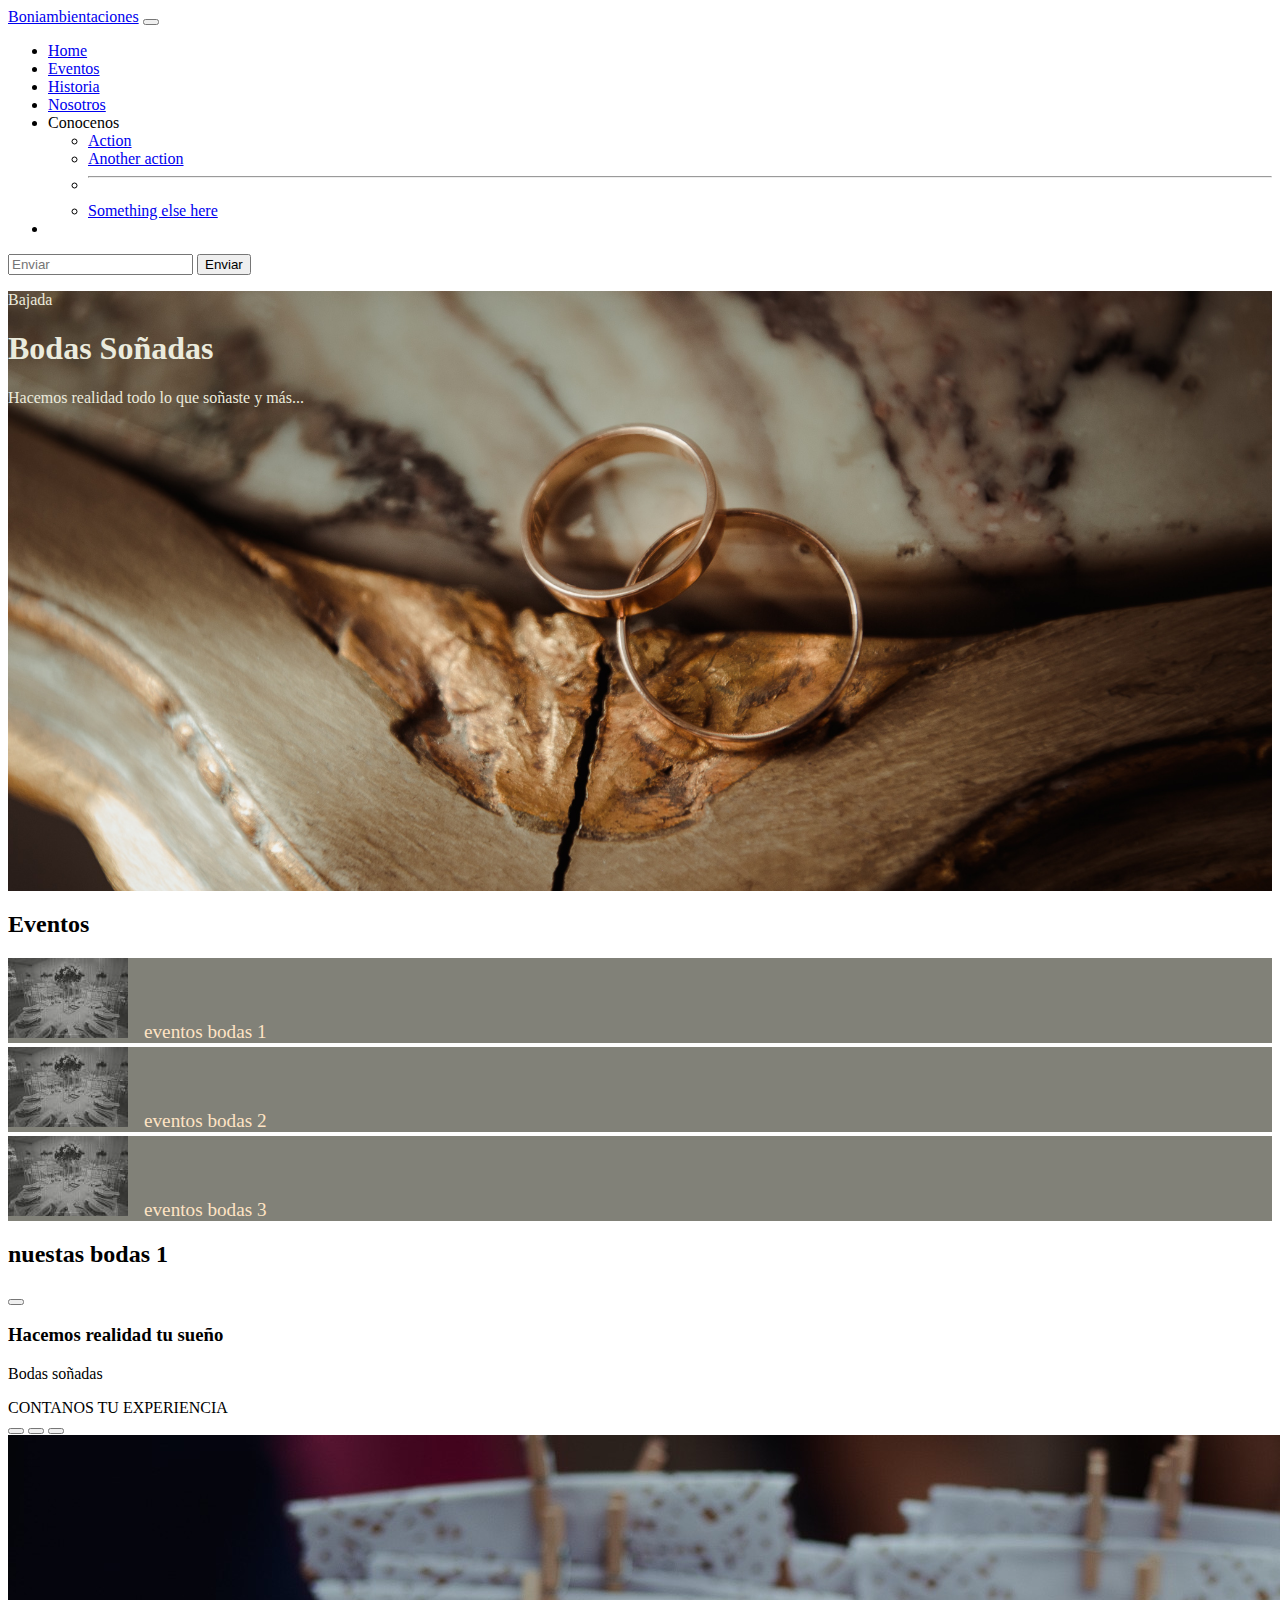
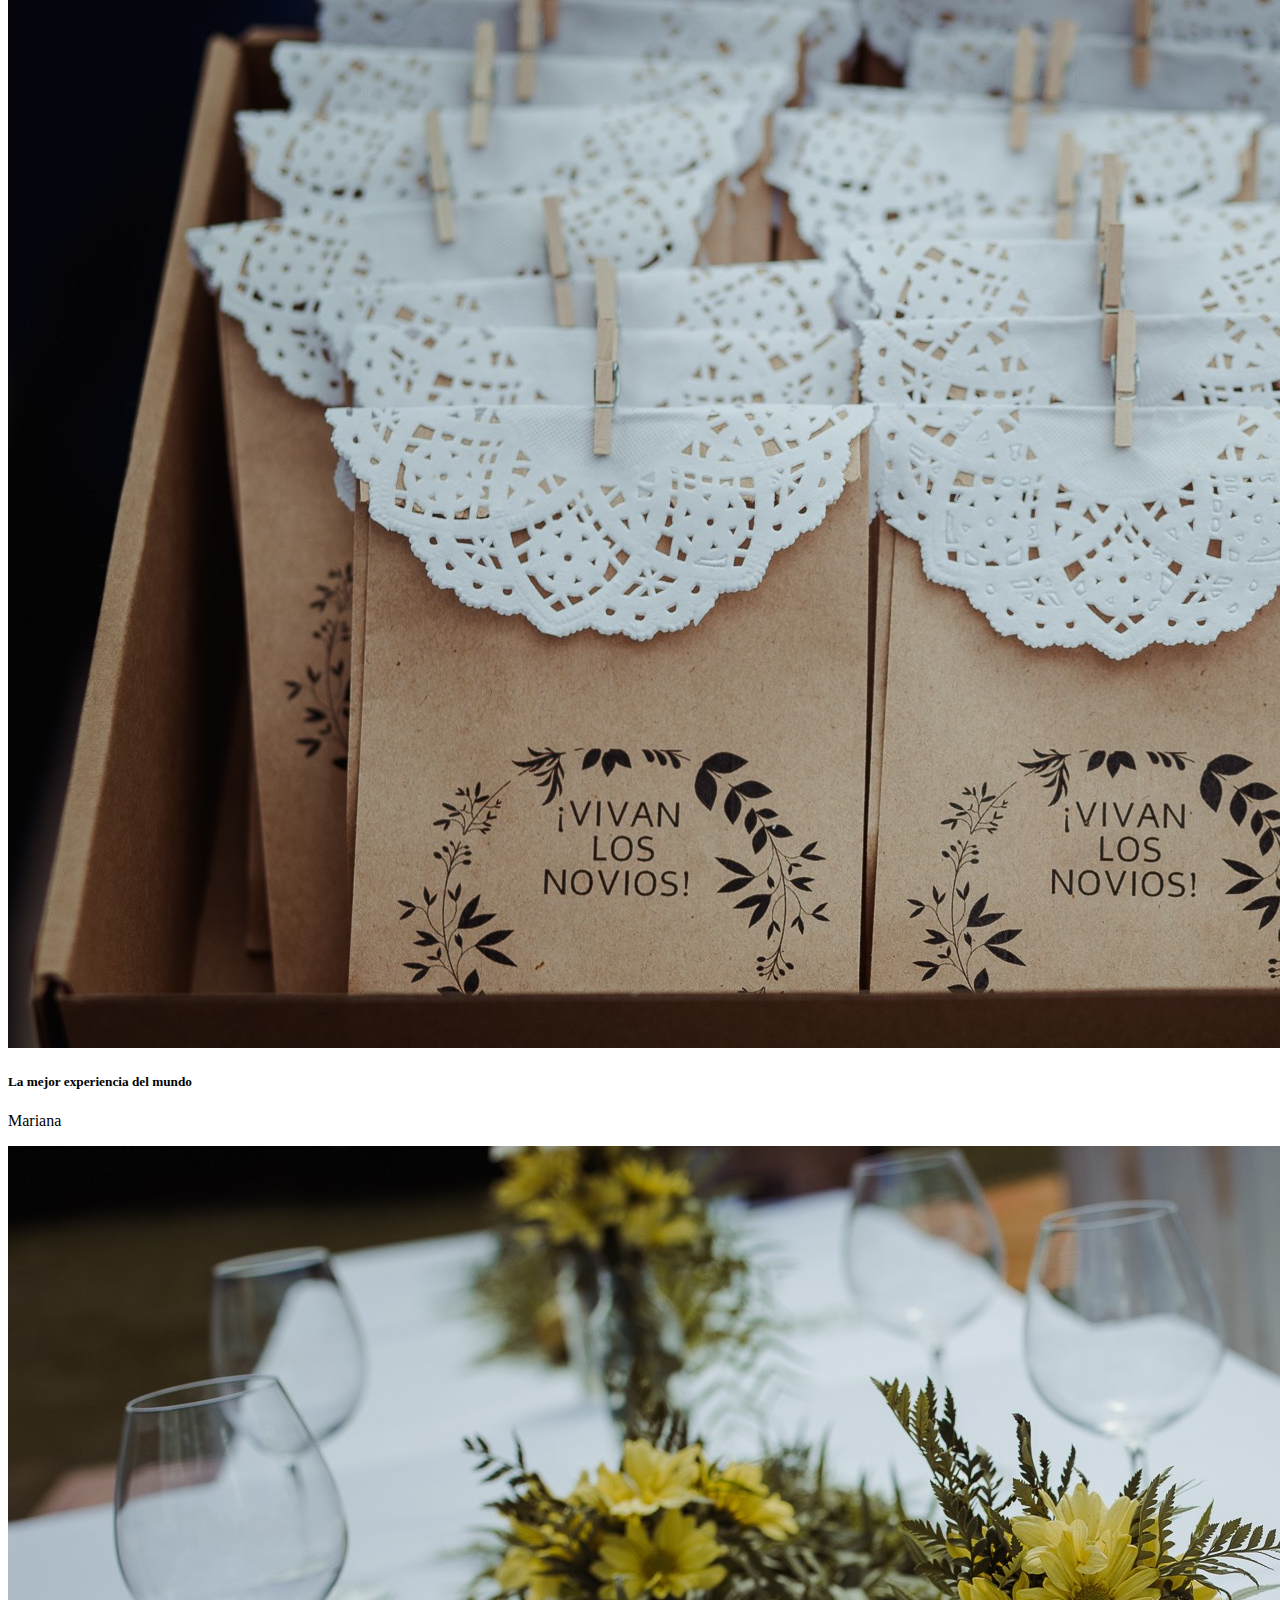
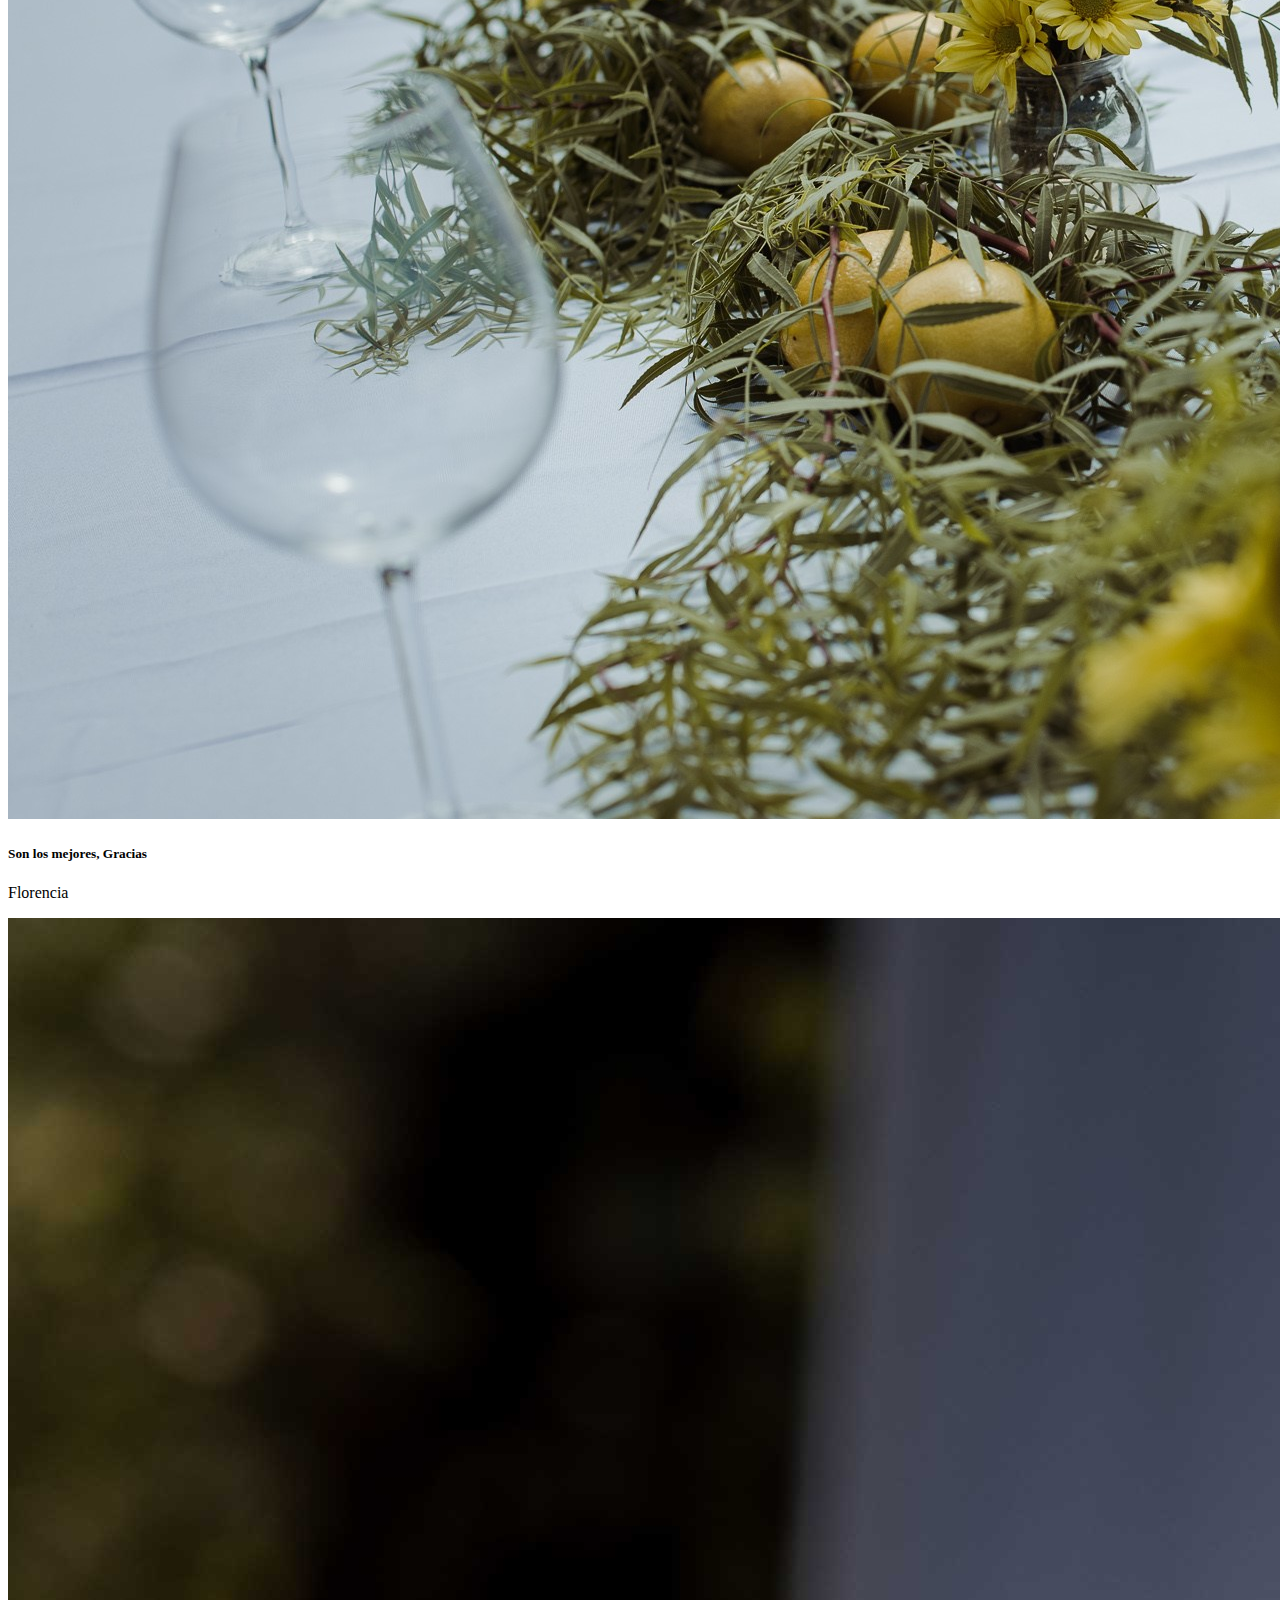
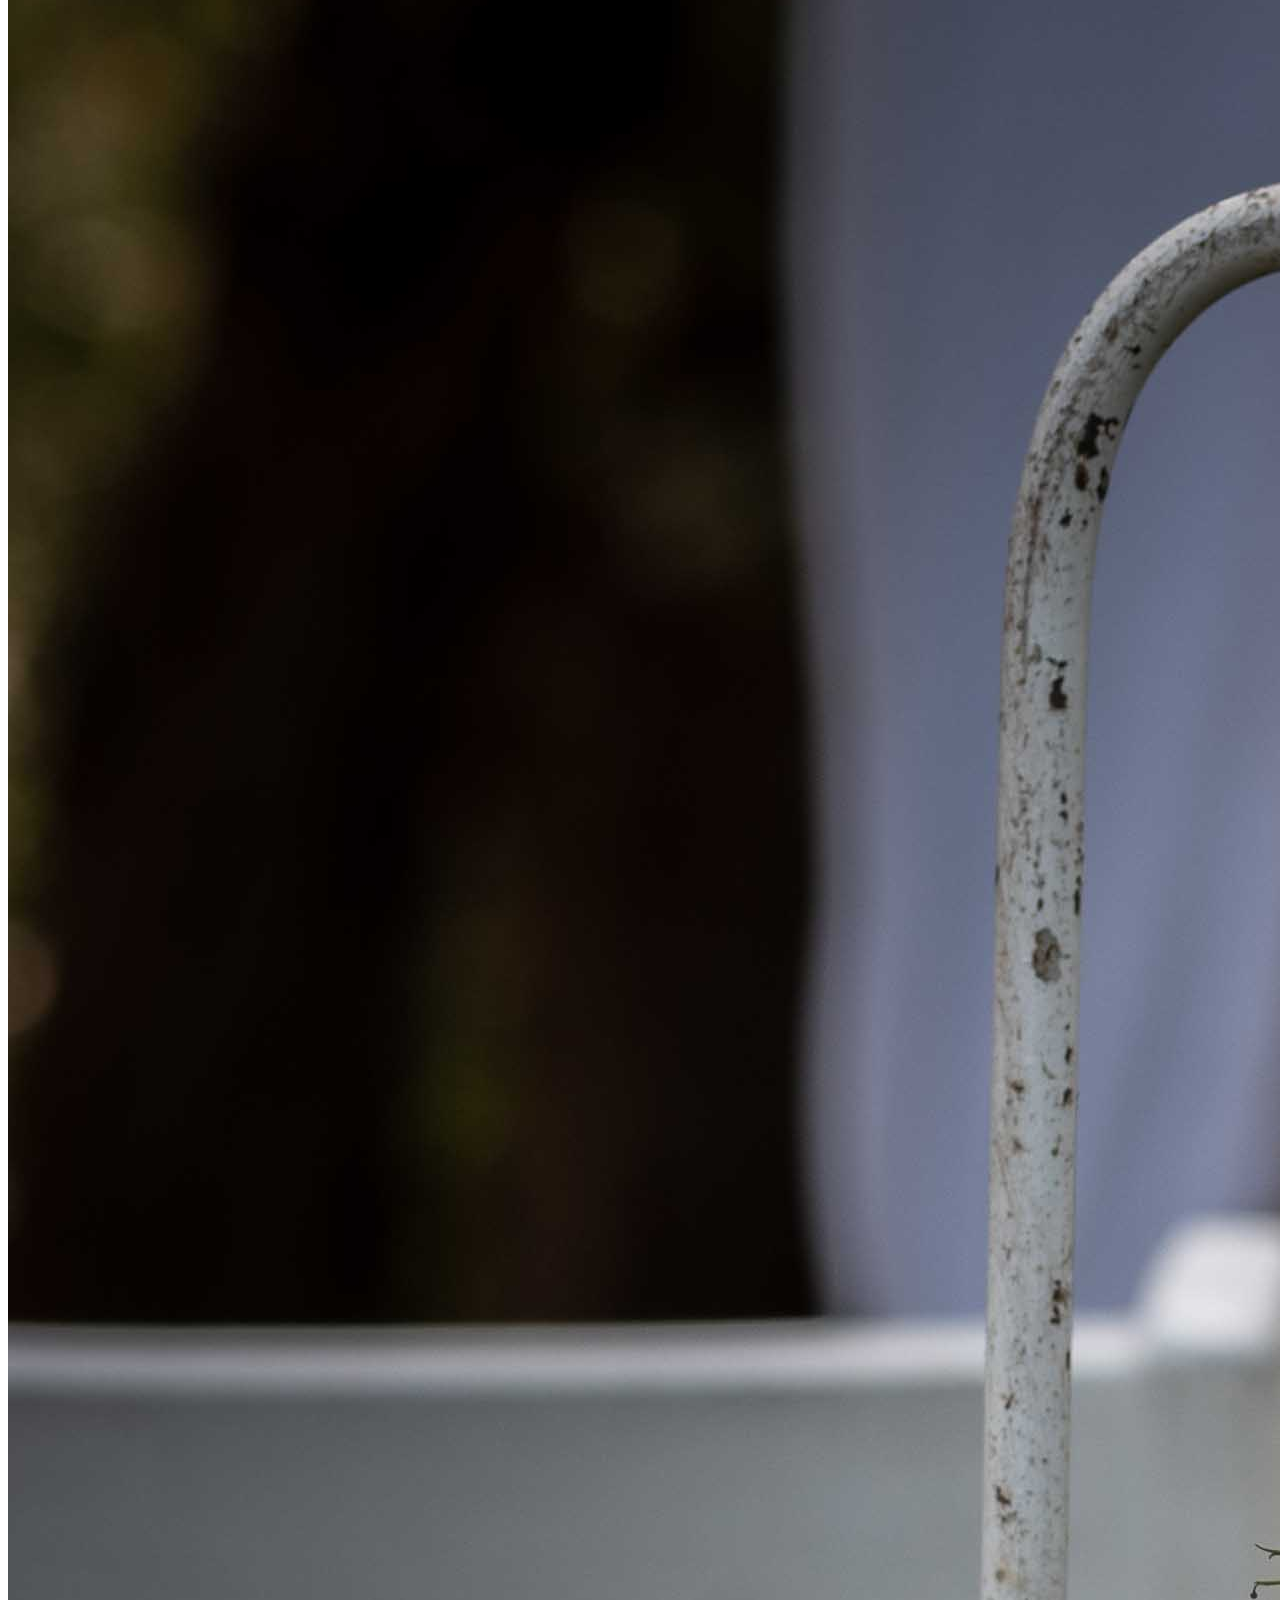
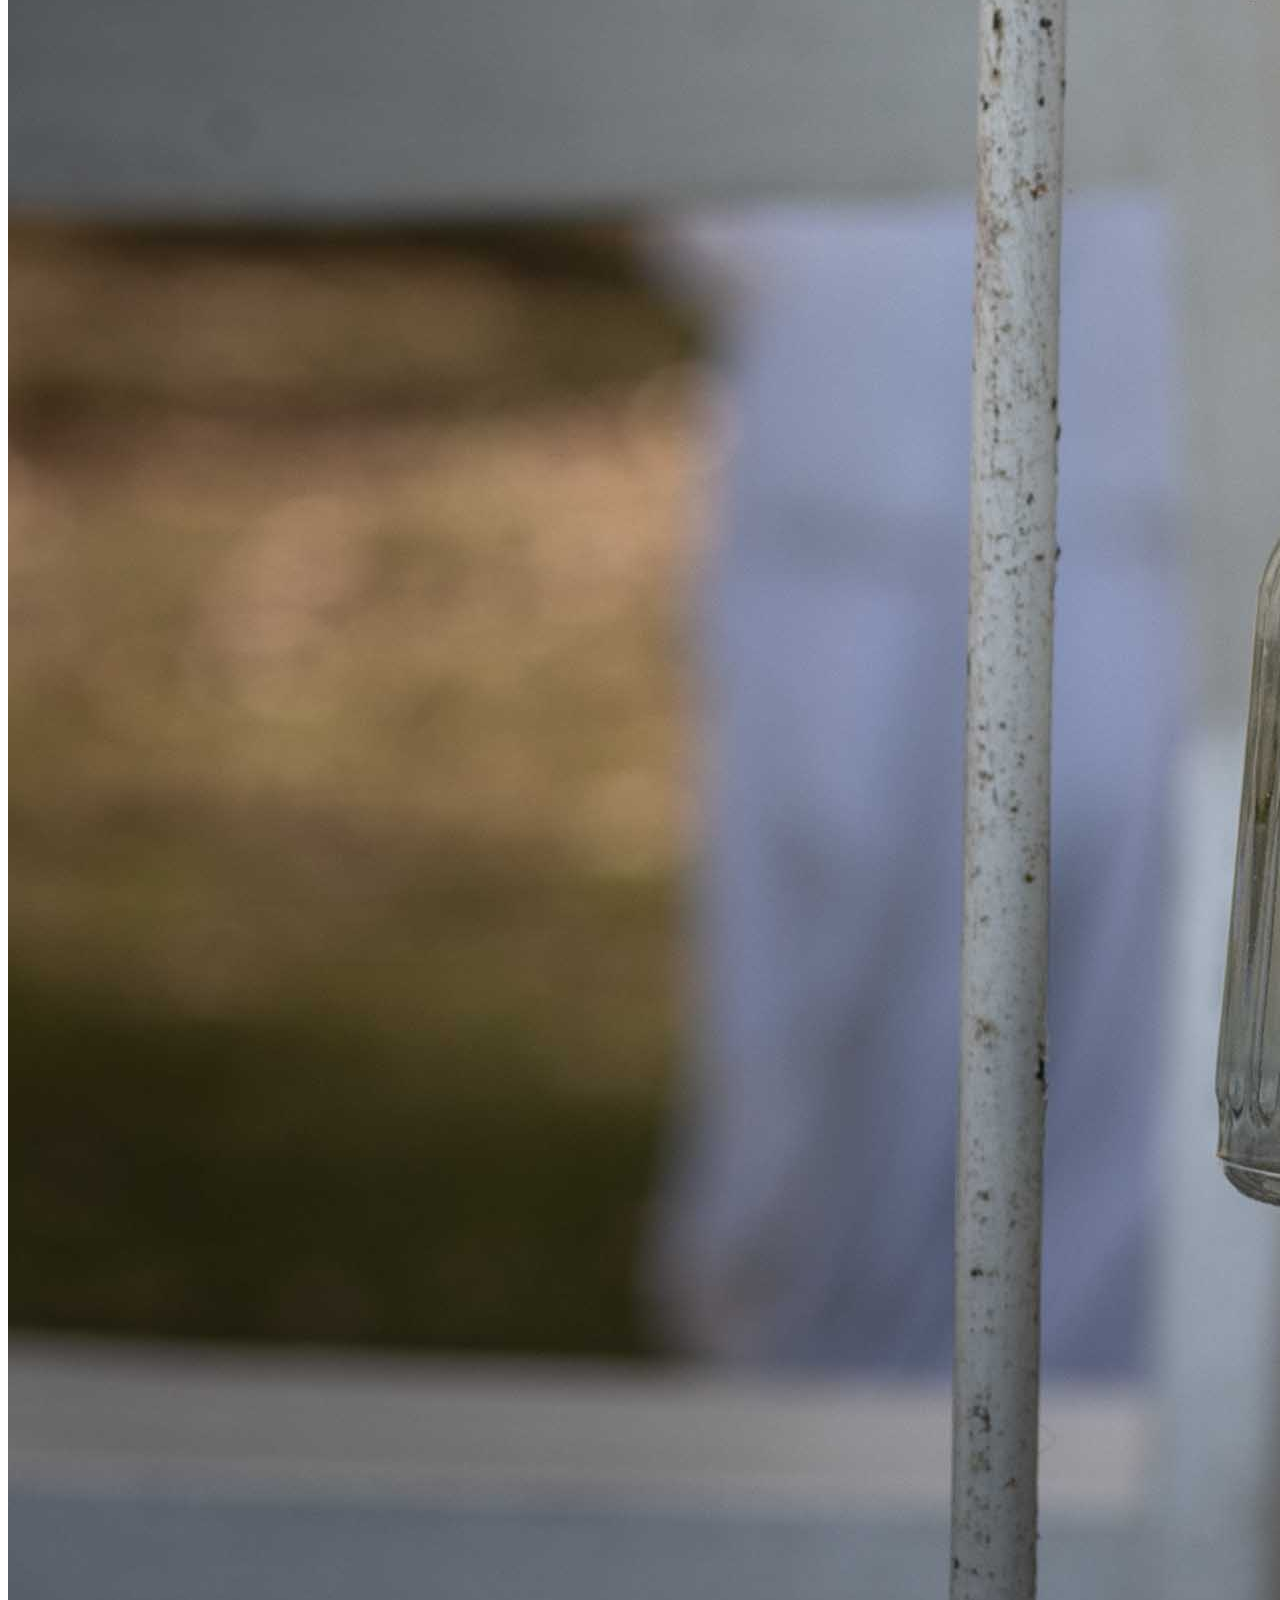
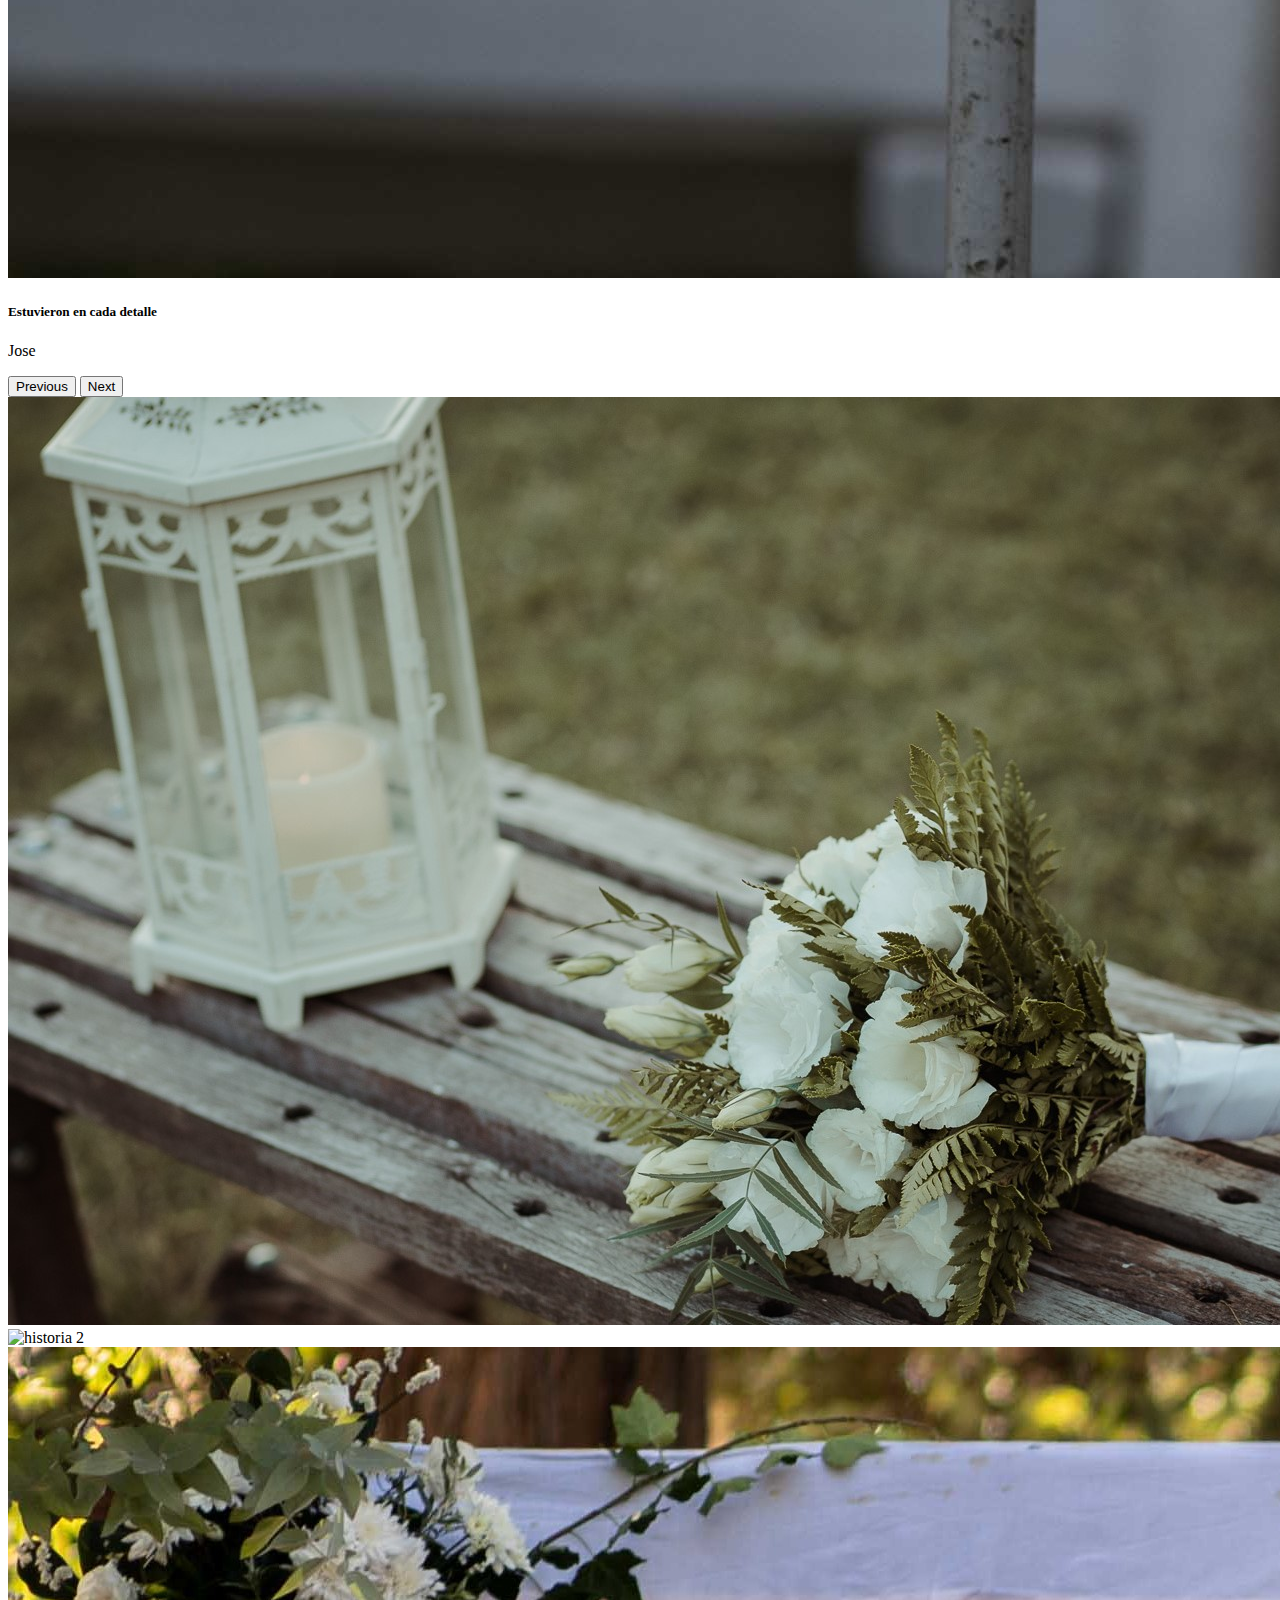
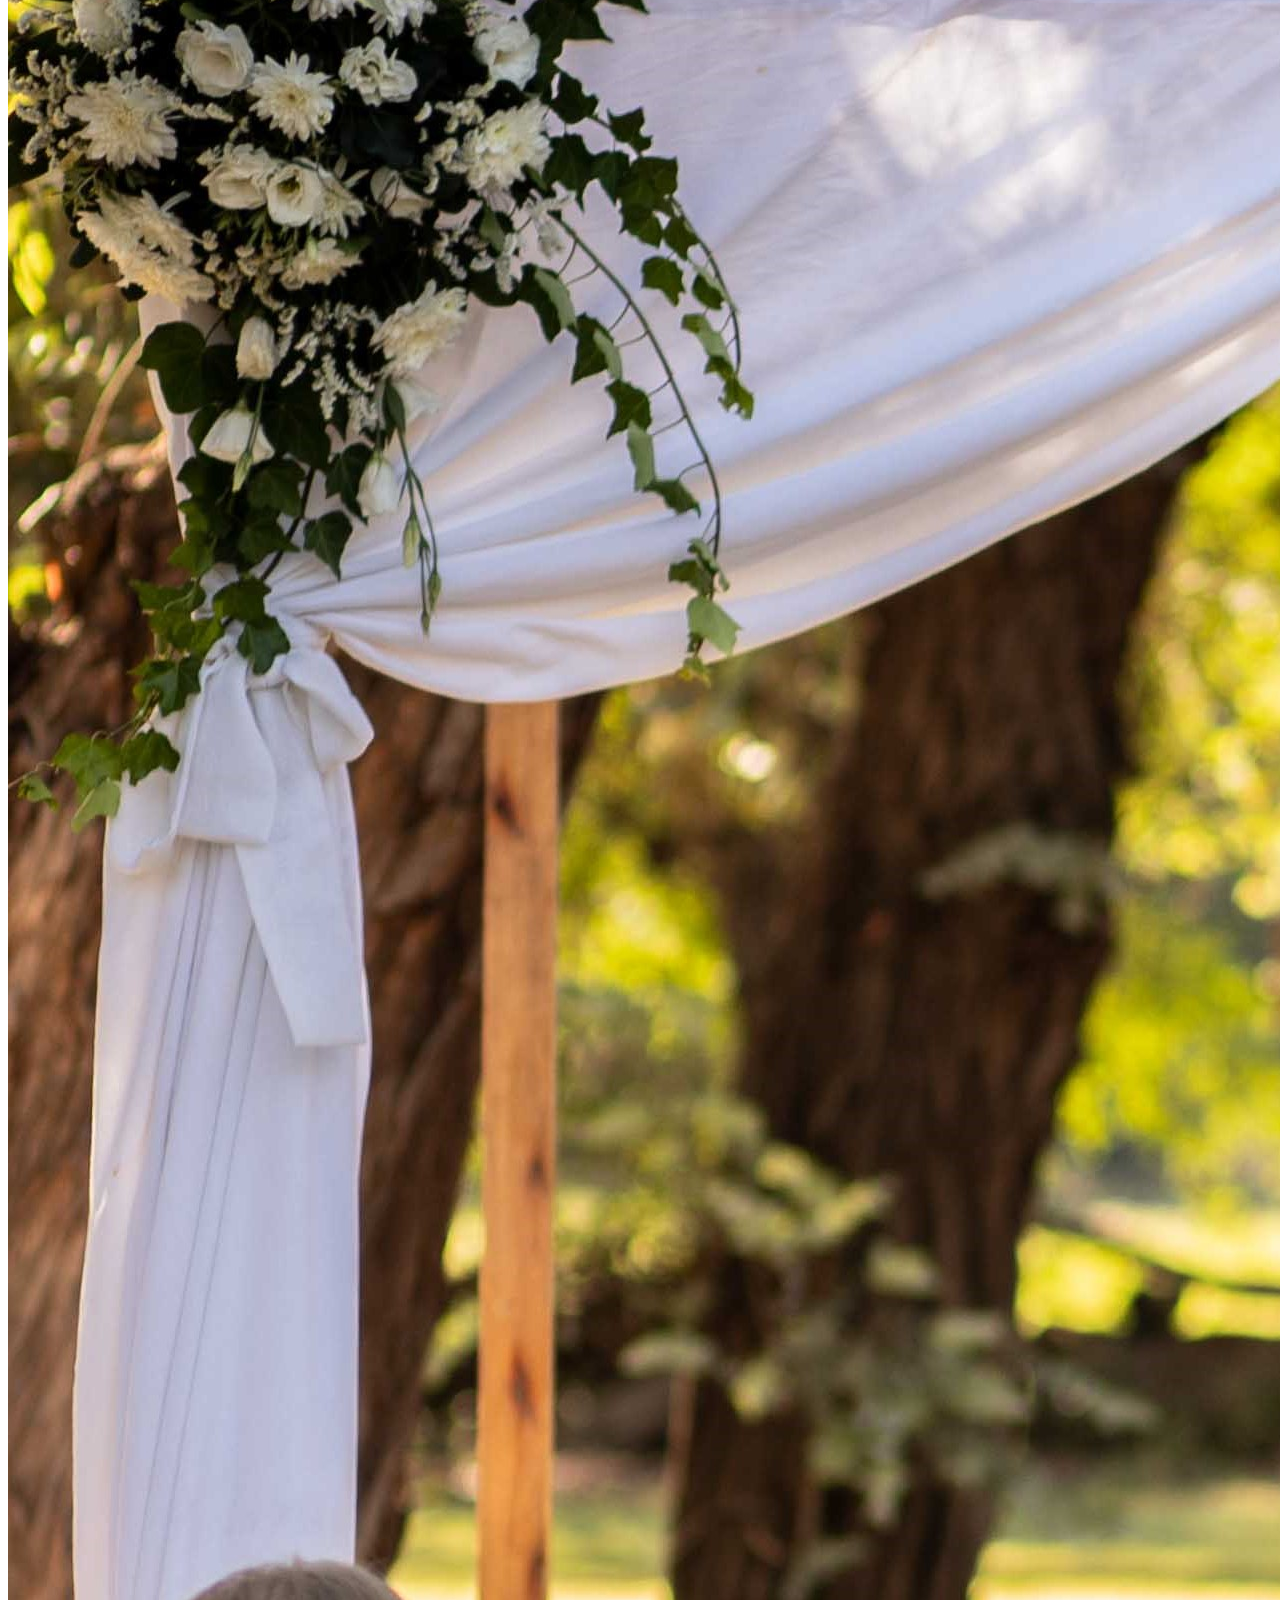
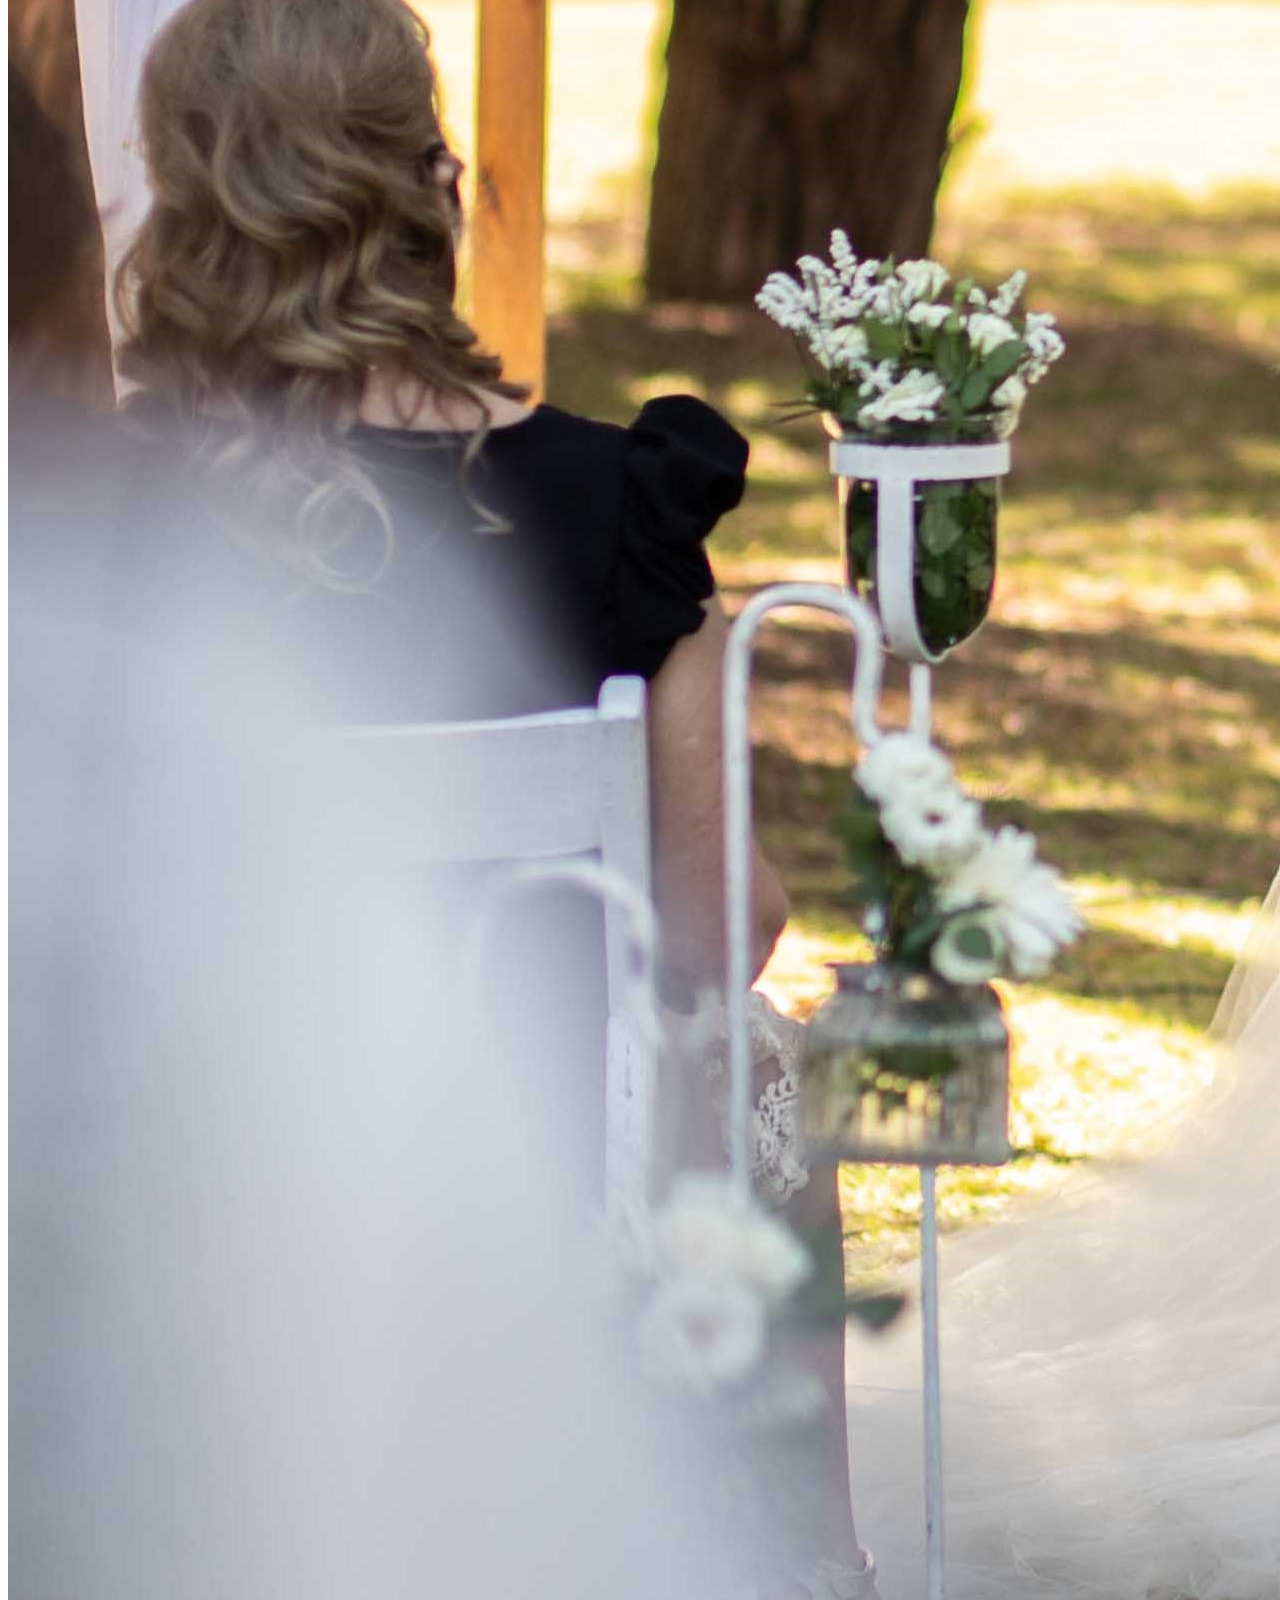
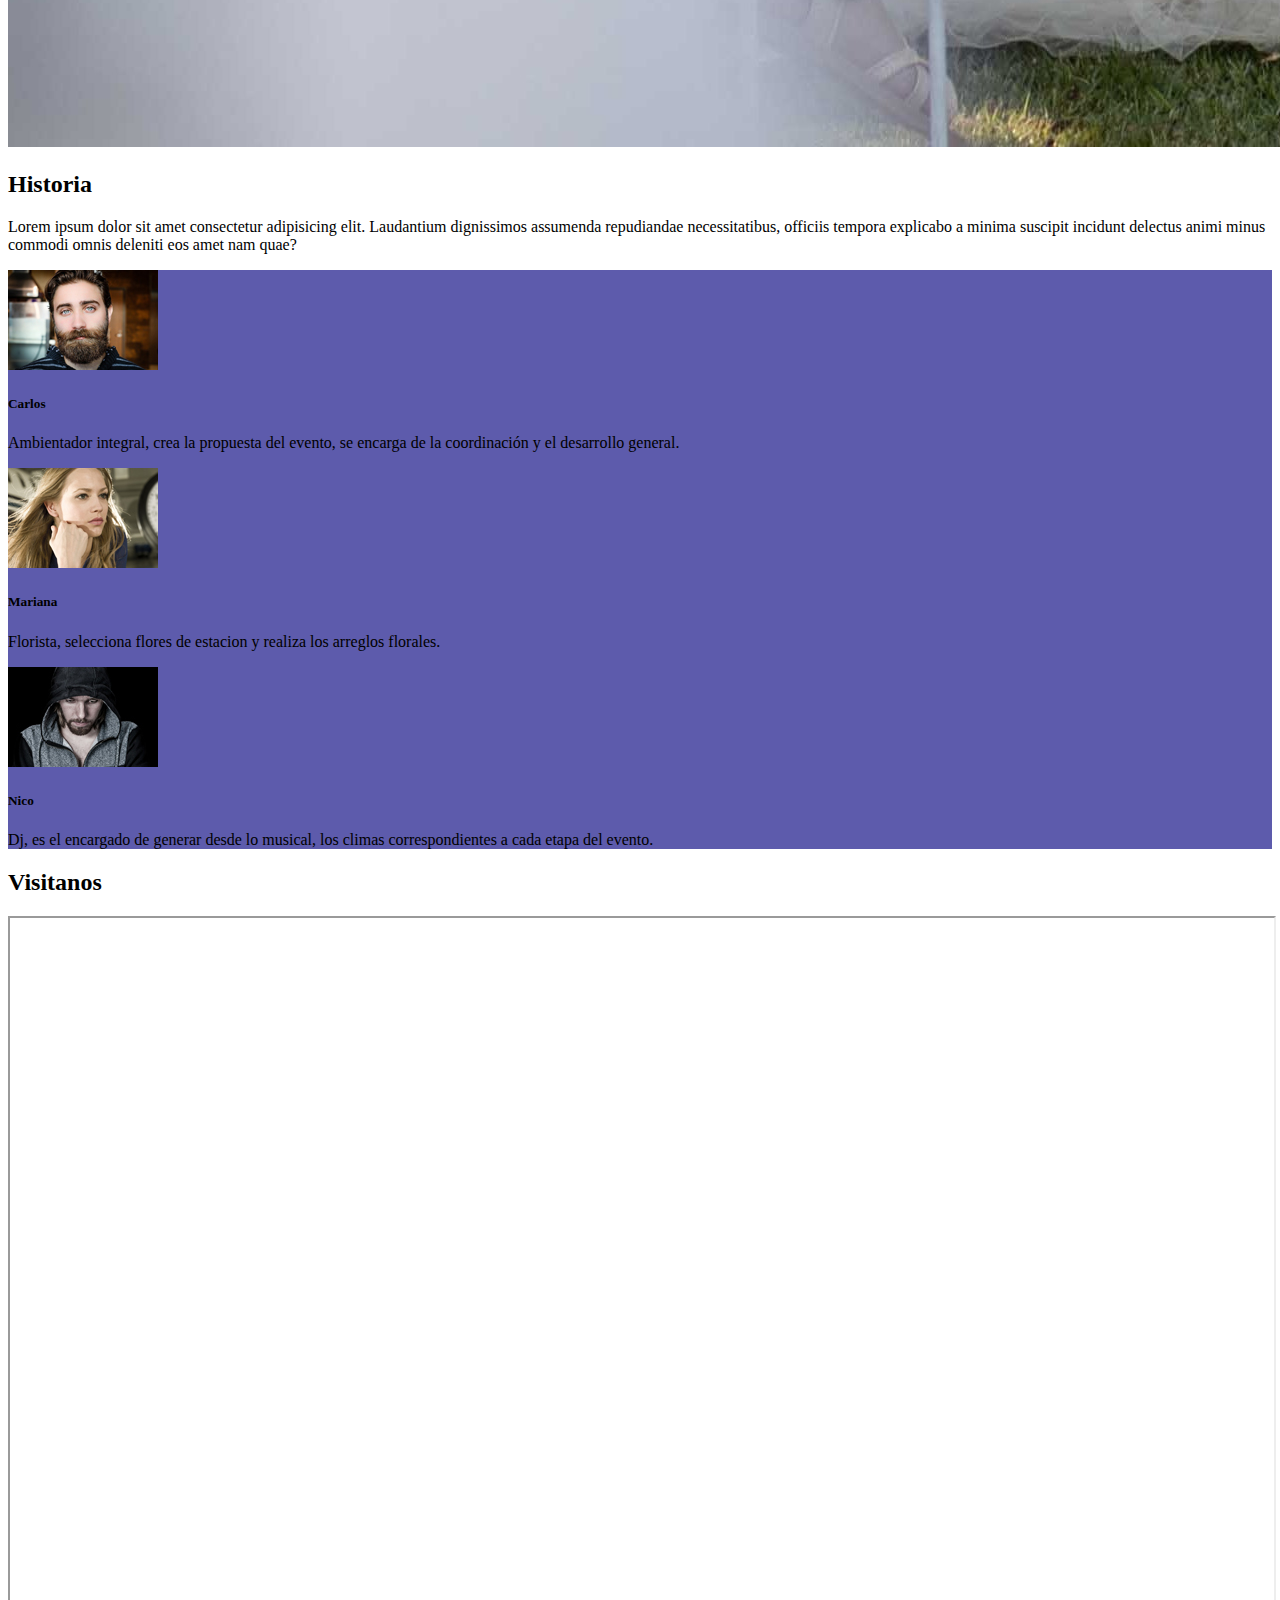
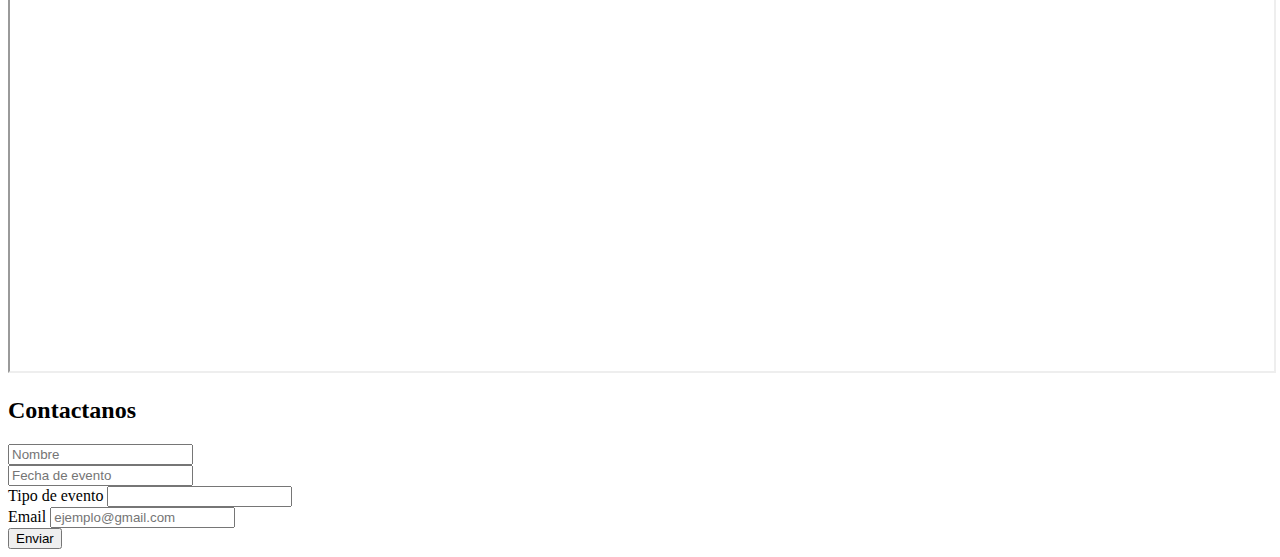
==== modulo 2 uni 3/Materiales para ramado  sitio Beer/index.html @ 6bd82da8 "modulo 2 uni 3" ====
<!DOCTYPE html>
<html lang="en">
<head>
    <meta charset="UTF-8">
    <meta name="viewport" content="width=device-width, initial-scale=1.0">


    <title>Boniambientaciones</title>
    <link rel="preconnet" href="https://fonts.googleapis.com">
    <link rel="preconnet" href="https://fonts.gstatic.com" crossorigin>
    <link href="https://fonts.googleapis.com/css2?family=Alfa+Slab+One&family=open+Sans:wght@400;700&display=swap"
    rel="stylesheet">
    <link href="https://cdn.jsdelivr.net/npm/bootstrap@5.3.0/dist/css/bootstrap.min.css" rel="stylesheet" integrity="sha384-9ndCyUaIbzAi2FUVXJi0CjmCapSmO7SnpJef0486qhLnuZ2cdeRhO02iuK6FUUVM" crossorigin="anonymous">
    <link rel="stylesheet" href="css/boniambientaciones.css">

        

</head>
<body>
    <nav class="navbar bg-dark border-bottom border-bottom-dark" data-bs-theme="dark">
        <div class="container-fluid"></div>
        <nav class="navbar bg-primary" data-bs-theme="dark">
            <a class="navbar-brand" href="#">Boniambientaciones</a>
            <button class="navbar-toggler" type="button" 
                data-bs-toggle="collapse"
                data-bs-target="#navbarSupportedContent" 
                   aria-controls="navbarSupportedContent" 
                   aria-expanded="false"aria-label="Toggle navigation">
                <span class="navbar-toggler-icon"></span>
            </button>
            <div class="collapse navbar-collapse" 
            id="navbarSupportedContent">
                <ul class="navbar-nav me-auto mb-2 1mb-lg-0">
                    <li class="nav-item">
                        <a class="nav-link active" aria-current="page" href="#Home">Home</a>
                    </li>
                    <li class="nav-item">
                        <a class="nav-link" href="#Eventos">Eventos</a>
                    </li>
                    <li class="nav-item">
                        <a class="nav-link" href="# Historia">Historia</a>
                    </li>
                    </li>
                    <li class="nav-item">
                        <a class="nav-link" href="#Nosotros">Nosotros</a>
                    </li>
                    <li class="naw-link" href="#Conocenos">Conocenos</a>
                    </li>
                <ul class="dropdown-menu">
                        <li><a class="dropdown-item" href="#">Action</a></li>
                        <li><a class="dropdown-item" href="#">Another action</a></li>
                        <li>
                            <hr class="dropdown-divider">
                        </li>
                        <li><a class="dropdown-item" href="#">Something else here</a></li>
                    </ul>
                </li>
                <li class="nav-item">        
                    <a class="nav-link disabled"></a>
                    </li>
                </ul>
            </div>
        </div>
    </nav>
                <form class="d-flex" role="search">
                    <input class="form-control me-2" type="search" placeholder= "Enviar"aria-label="Search">
                    <button class="btn btn-outline-success" type="submit">Enviar</button>
                </form>
            </div>
        </div>
    </nav>
    <div class="container-fluid">  
        <div id="home" class="row aling-items-center hero">
            <div class="col-lg-3 offset-lg-2">
                <p>Bajada</p>
                <h1>Bodas Soñadas</h1>
                <p>Hacemos realidad todo lo que soñaste y más...</p>
                </div>
    
            </div>
    </div>
    <div class="row my-3">
        <div id="Eventos" class="col-md-5 offset-md-2 py-3">
                <h2>Eventos</h2>
                <ul class="lista-eventos">
                    <li><a href="#" data-bs-toggle="modal" 
                    data-bs-target="#exampleModal"><img src="img/GyL_182.jpg">eventos bodas 1</a></li>
                    <li><a href="#"><img src="img/GyL_182.jpg">eventos bodas 2</a></li>
                    <li><a href="#"><img src="img/GyL_182.jpg">eventos bodas 3</a></li>
                </ul>
        </div><!-- cierra eventos -->
         <!-- inicio modal -->
                <div class="modal fade" id="exampleModal" tabindex="-1" aria-labelledby="exampleModalLabel"
                    aria-hidden="true">
                    <div class="modal-dialog">
                        <div class="modal-content">
                            <div class="modal-header">
                                <h2 class="modal-title" id="exampleModalLabel">nuestas bodas 1</h2>
                                <button type="button" class="btn-close" data-bs-dismiss="modal" aria-label="Close"></button>
                            </div>
                            <div class="modal-body">
                                <h3>Hacemos realidad tu sueño</h3>
                                <p>Bodas soñadas</p>
                            </div>
                        </div>
                    </div>
            </div>
            <!-- fin modal -->
            <div>
             CONTANOS TU EXPERIENCIA
            </div>
            <div id="carouselExampleDark" class="carousel carousel-dark slide">
                <div class="carousel-indicators">
                  <button type="button" data-bs-target="#carouselExampleDark" data-bs-slide-to="0" class="active" aria-current="true" aria-label="Slide 1"></button>
                  <button type="button" data-bs-target="#carouselExampleDark" data-bs-slide-to="1" aria-label="Slide 2"></button>
                  <button type="button" data-bs-target="#carouselExampleDark" data-bs-slide-to="2" aria-label="Slide 3"></button>
                </div>
                <div class="carousel-inner">
                  <div class="carousel-item active" data-bs-interval="10000">
                    <img src="img/GyL_003.jpg" class="d-block w-100" alt="20">
                    <div class="carousel-caption d-none d-md-block">
                      <h5>La mejor experiencia del mundo</h5>
                      <p>Mariana</p>
                    </div>
                  </div>
                  <div class="carousel-item" data-bs-interval="2000">
                    <img src="img/GyL_134.jpg" class="d-block w-100" alt="20">
                    <div class="carousel-caption d-none d-md-block">
                      <h5>Son los mejores, Gracias</h5>
                      <p>Florencia</p>
                    </div>
                  </div>
                  <div class="carousel-item">
                    <img src="img/Deco 1_.jpg" class="d-block w-100" alt="20">
                    <div class="carousel-caption d-none d-md-block">
                      <h5>Estuvieron en cada detalle</h5>
                      <p>Jose</p>
                    </div>
                  </div>
                </div>
                <button class="carousel-control-prev" type="button" data-bs-target="#carouselExampleDark" data-bs-slide="prev">
                  <span class="carousel-control-prev-icon" aria-hidden="true"></span>
                  <span class="visually-hidden">Previous</span>
                </button>
                <button class="carousel-control-next" type="button" data-bs-target="#carouselExampleDark" data-bs-slide="next">
                  <span class="carousel-control-next-icon" aria-hidden="true"></span>
                  <span class="visually-hidden">Next</span>
                </button>
              </div>
            </div>
        </div><!-- cierra lo de contanos tu experiencia-->
    </div><!-- cierra fila de eventos y contanos tu experiencia --> 
    <!-- inicio historia --> 
    <div id="Historia" class="row aling-items-center py-4">
        <div class="col-lg-2 col-md-3 offset-lg-2 d-none d-sm-block">
            <img src="img/GyL_348.jpg" alt="historia 1" class="img-fluid">
        </div>
        <div class="col-lg-2 col-md-3 d-none d-sm-block">
            <img src="img/GyL_363.jpg" alt="historia 2" class="img-fluid">
        </div>
        <div class="col-12 d-sm-none">
            <img src="img/Deco 63_.jpg" alt="historia 3" class="img-fluid">
        </div>
        <div class="col-lg-4 col-md-6 mt-4 mt-sm-0">
            <h2>Historia</h2>
            <p>Lorem ipsum dolor sit amet consectetur adipisicing elit. Laudantium dignissimos assumenda repudiandae necessitatibus, officiis tempora explicabo a minima suscipit incidunt delectus animi minus commodi omnis deleniti eos amet nam quae?</p>
        </div>

    </div>
    <!-- cierra div con id historia --> 
    <!-- inicia nosotros-->
    <div class="row row-cols-1 row-cols-md-3 g-3 staff">
        <div class="col">
          <div class="card">
            <img src="img/nosotros03.jpg" class="card-img-top" alt="...">
            <div class="card-body">
              <h5 class="card-title">Carlos</h5>
              <p class="card-text">Ambientador integral, crea la propuesta del evento, se encarga de la coordinación y el desarrollo general.</p>
            </div>
          </div>
        </div>
        <div class="col">
          <div class="card">
            <img src="img/nosotros01.jpg" class="card-img-top" alt="...">
            <div class="card-body">
              <h5 class="card-title">Mariana</h5>
              <p class="card-text">Florista, selecciona flores de estacion y realiza los arreglos florales.</p>
            </div>
          </div>
        </div>
        <div class="col">
            <div class="card">
              <img src="img/nosotros04.jpg" class="card-img-top" alt="...">
              <div class="card-body">
                <h5 class="card-title">Nico</h5>
                <p class="card-text">Dj, es el encargado de generar desde lo musical, los climas correspondientes a cada etapa del evento.</p>
              </div>
            </div>
        </div>
    </div>
    <!-- cierra div nosotros--> 
    <!-- inicio mapa + formulario--> 
    <div id="conocenos" class="row py-4">
        <div class="col-md-4"offset-md-2>
            <h2>Visitanos</h2>
            <div class="mapa">
                <iframe src="https://www.google.com/maps/embed?pb=!1m18!1m12!1m3!1d3301.2486791689435!2d-58.96091722485156!3d-34.16555913448959!2m3!1f0!2f0!3f0!3m2!1i1024!2i768!4f13.1!3m3!1m2!1s0x95bb7236d3357317%3A0x2ed4190d15dec298!2sGral.%20Belgrano%20469%2C%20Campana%2C%20Provincia%20de%20Buenos%20Aires!5e0!3m2!1ses!2sar!4v1688012686402!5m2!1ses!2sar"></iframe>
            </div>
        </div><!-- cierra div con id visitanos-->
    
        <div class="col-md-4 mt-4"mt-sm-0>
            <h2>Contactanos</h2>
            <form  class="rown g-3">
            <div class="row g-3">
              <input type="text" class="form-control" placeholder="Nombre" aria-label="Nombre">
            </div>
            <div class="row g-3">
              <input type="text" class="form-control" placeholder="Fecha de evento" aria-label="Fecha de evento">
            </div>
            <div class="col-md-6">
              <label for="inputEmail4" class="form-label">Tipo de evento</label>
              <input type="email" class="form-control" id="inputEmail4">
            </div>
            <div class="col-12">
              <label for="inputAddress" class="form-label">Email</label>
              <input type="text" class="form-control" id="inputAddress" placeholder="ejemplo@gmail.com">
            </div>        
            <div class="col-12">
              <button type="submit" class="btn btn-primary">Enviar</button>
            </div>
            </form>
        </div><!-- cierra div con id contactanos-> 
    <!-- cierra mapa + formulario-> 
                
                
            
      














    
     
     
     
    
    






















     






    
    
    


    <footer>
        <p class="text-center">Diseñado por: Gabriela Nuñez</p>
   </footer>
       <script src="https://cdn.jsdelivr.net/npm/bootstrap@5.3.0/dist/js/bootstrap.bundle.min.js" integrity="sha384-geWF76RCwLtnZ8qwWowPQNguL3RmwHVBC9FhGdlKrxdiJJigb/j/68SIy3Te4Bkz" crossorigin="anonymous"></script>
</body>  

</html>
---- modulo 2 uni 3/Materiales para ramado  sitio Beer/css/boniambientaciones.css ----
/*
font-family:'Alfa Slab One', cursive;
font-family:'Open Sans', sans-serif;
*/

footer{
    background-color: blue;
}
h1
h2{
    font-family:'Alfa Slab One', cursive;
}
.hero{
    background: url(../img/GyL_163.jpg)
    no-repeat;
    background-size: cover;
    height: 0.5vh;
    min-height: 600px;
    color: rgb(235, 235, 221);
}
.lista-eventos{
    margin: 0;
    padding: 0;
    list-style: none;
}
.lista-eventos li{
    margin: 4px 0;
}
.lista-eventos li a{
    background-color: rgb(129, 129, 120);
    font-family: 'Alfa Sla One', cursive;
    text-decoration: none;
    font-size: 1.2rem;
    color: bisque;
    transition: all .2s ease-in-out;
    display: block;
}
.lista-eventos li a :hover{
    color: bisque;
    background-color: rgb(155, 155, 142);
}
.lista-eventos li a img{
    width: 120px;
    height: 80px;
    filter: grayscale();
    transition: all .2s ease-in-out;
    margin-right: 1rem;
    opacity: 0.7;
}
.lista-eventos li a :hover img{
    filter: none;
    margin-right: 1.4rem;
    opacity: 1;
}
.contanos{
    background-color: rgb(211, 202, 202);
    padding-bottom: 4rem !important;
}
.contanos{
    text-align: center;
    padding: 50px 20px;

}
.staff{
    background: rgb(93, 91, 172);
}
.mapa iframe{
    width: 100%;
    aspect-ratio: 1.2;
}
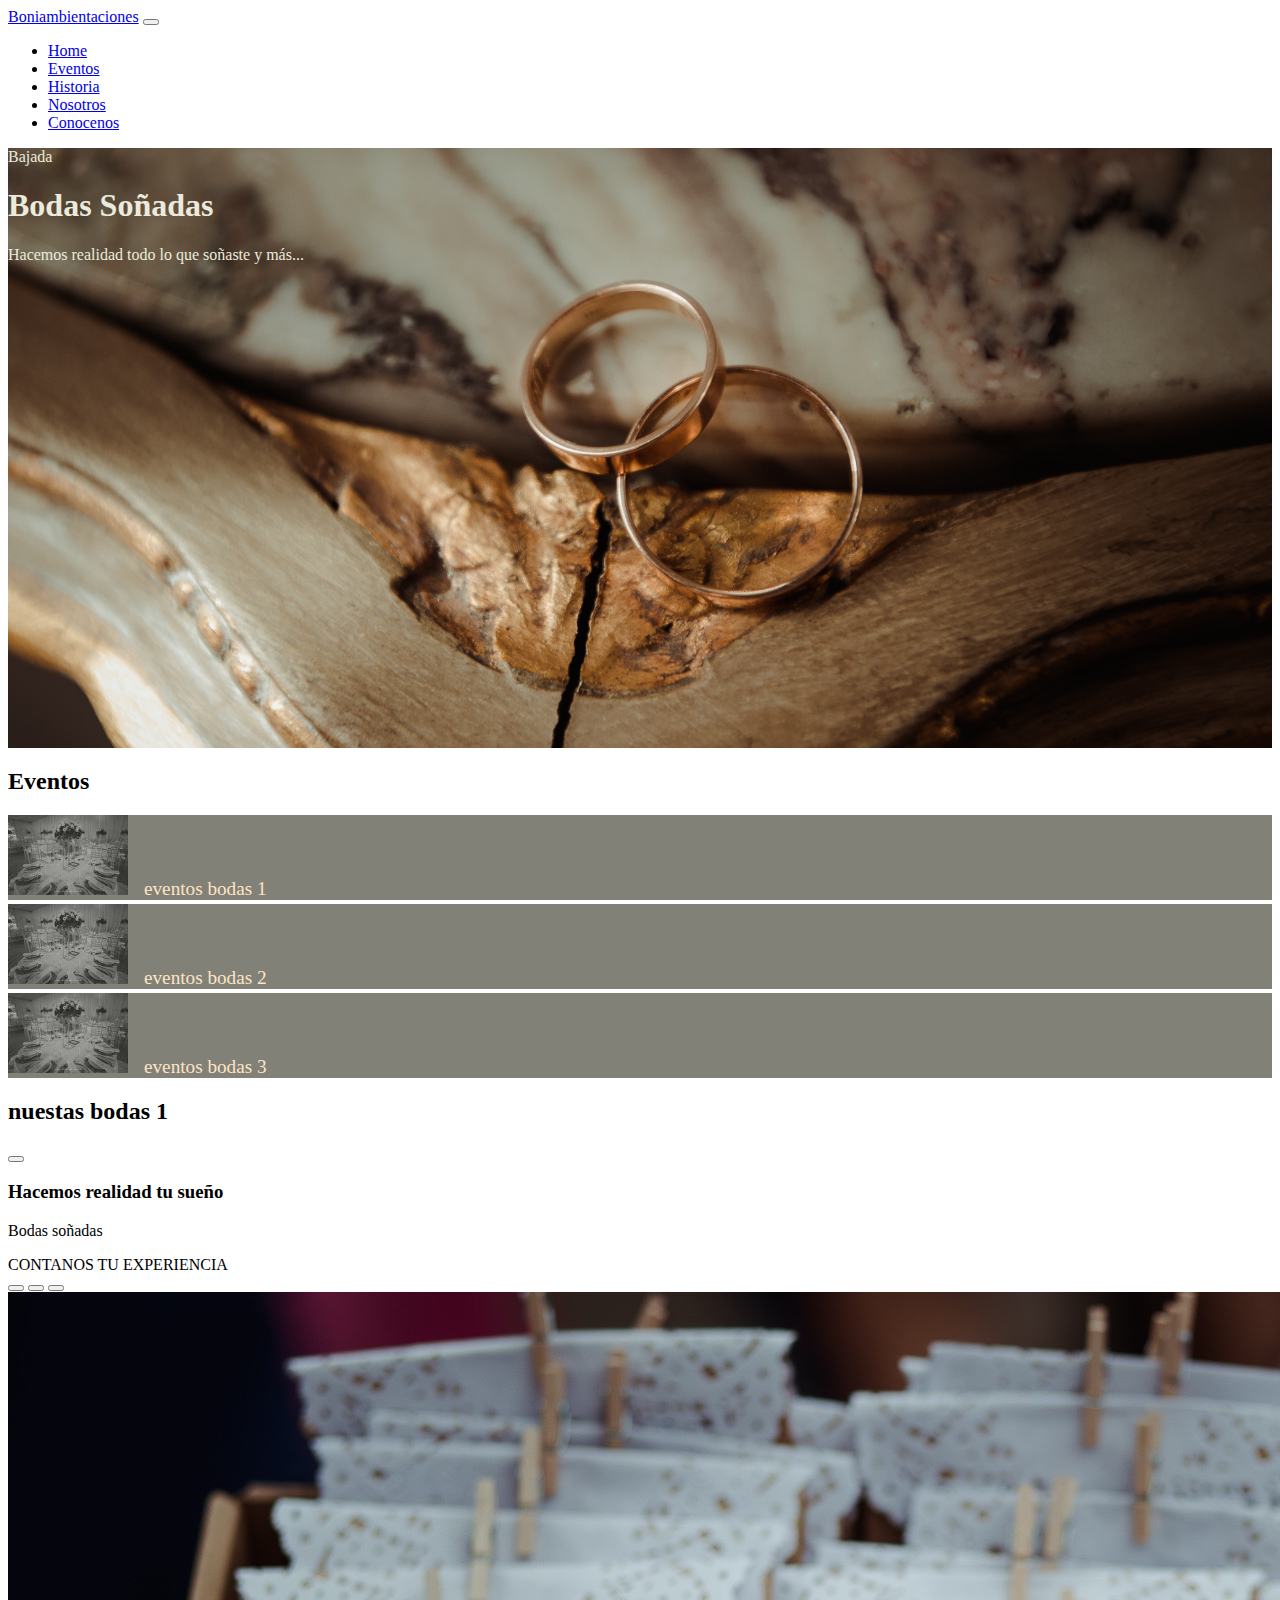
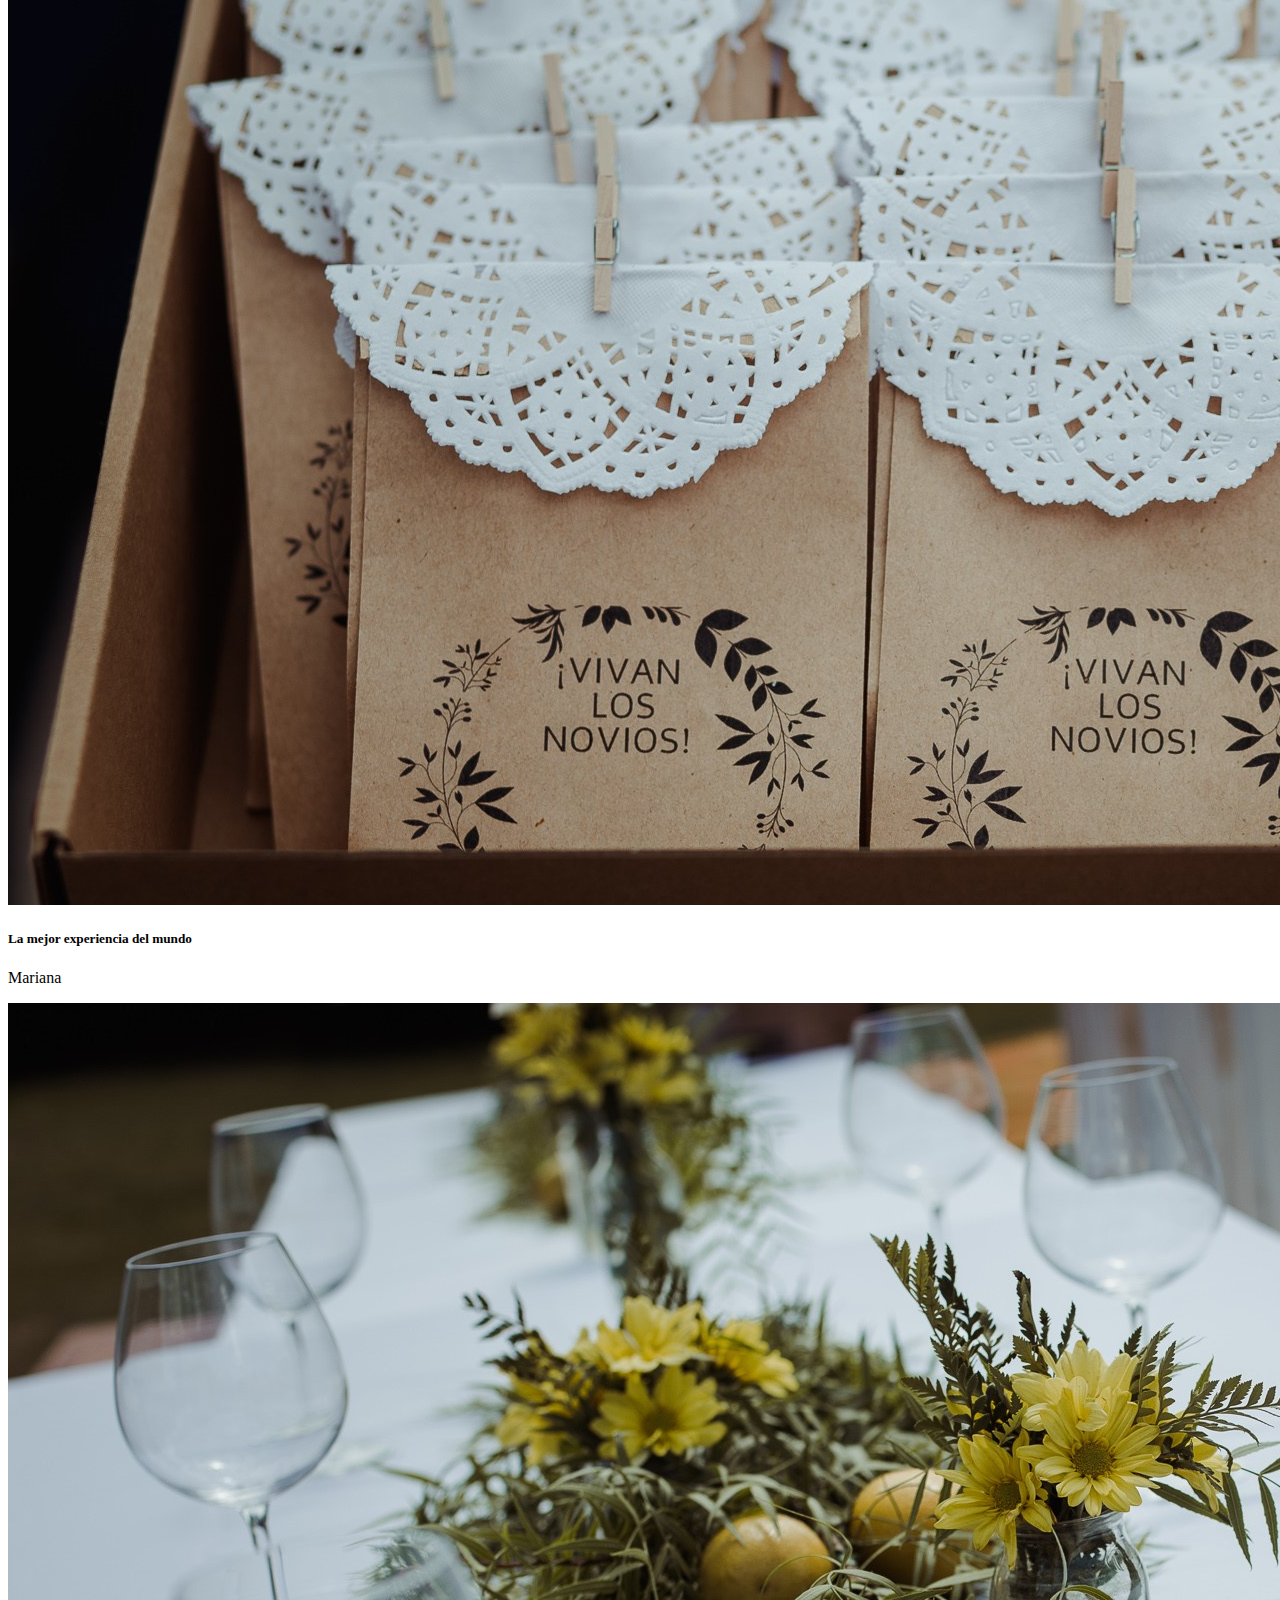
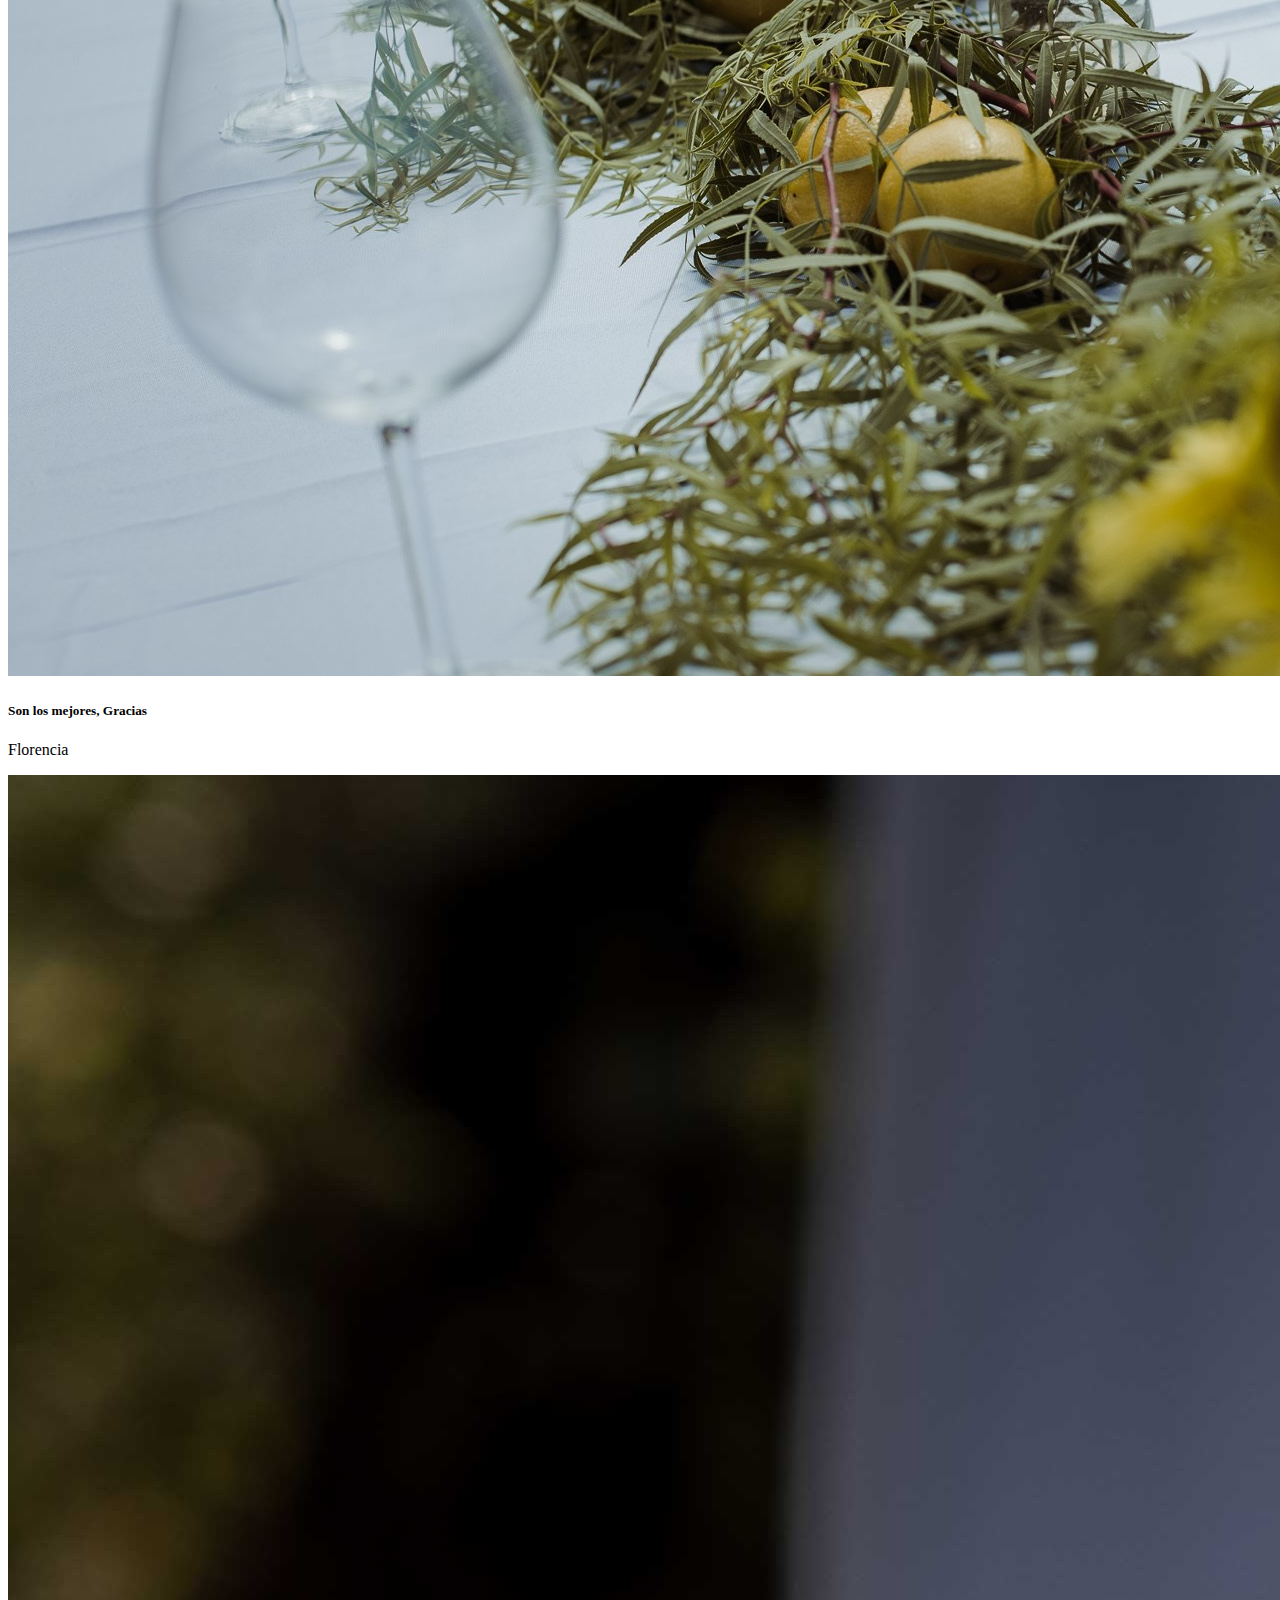
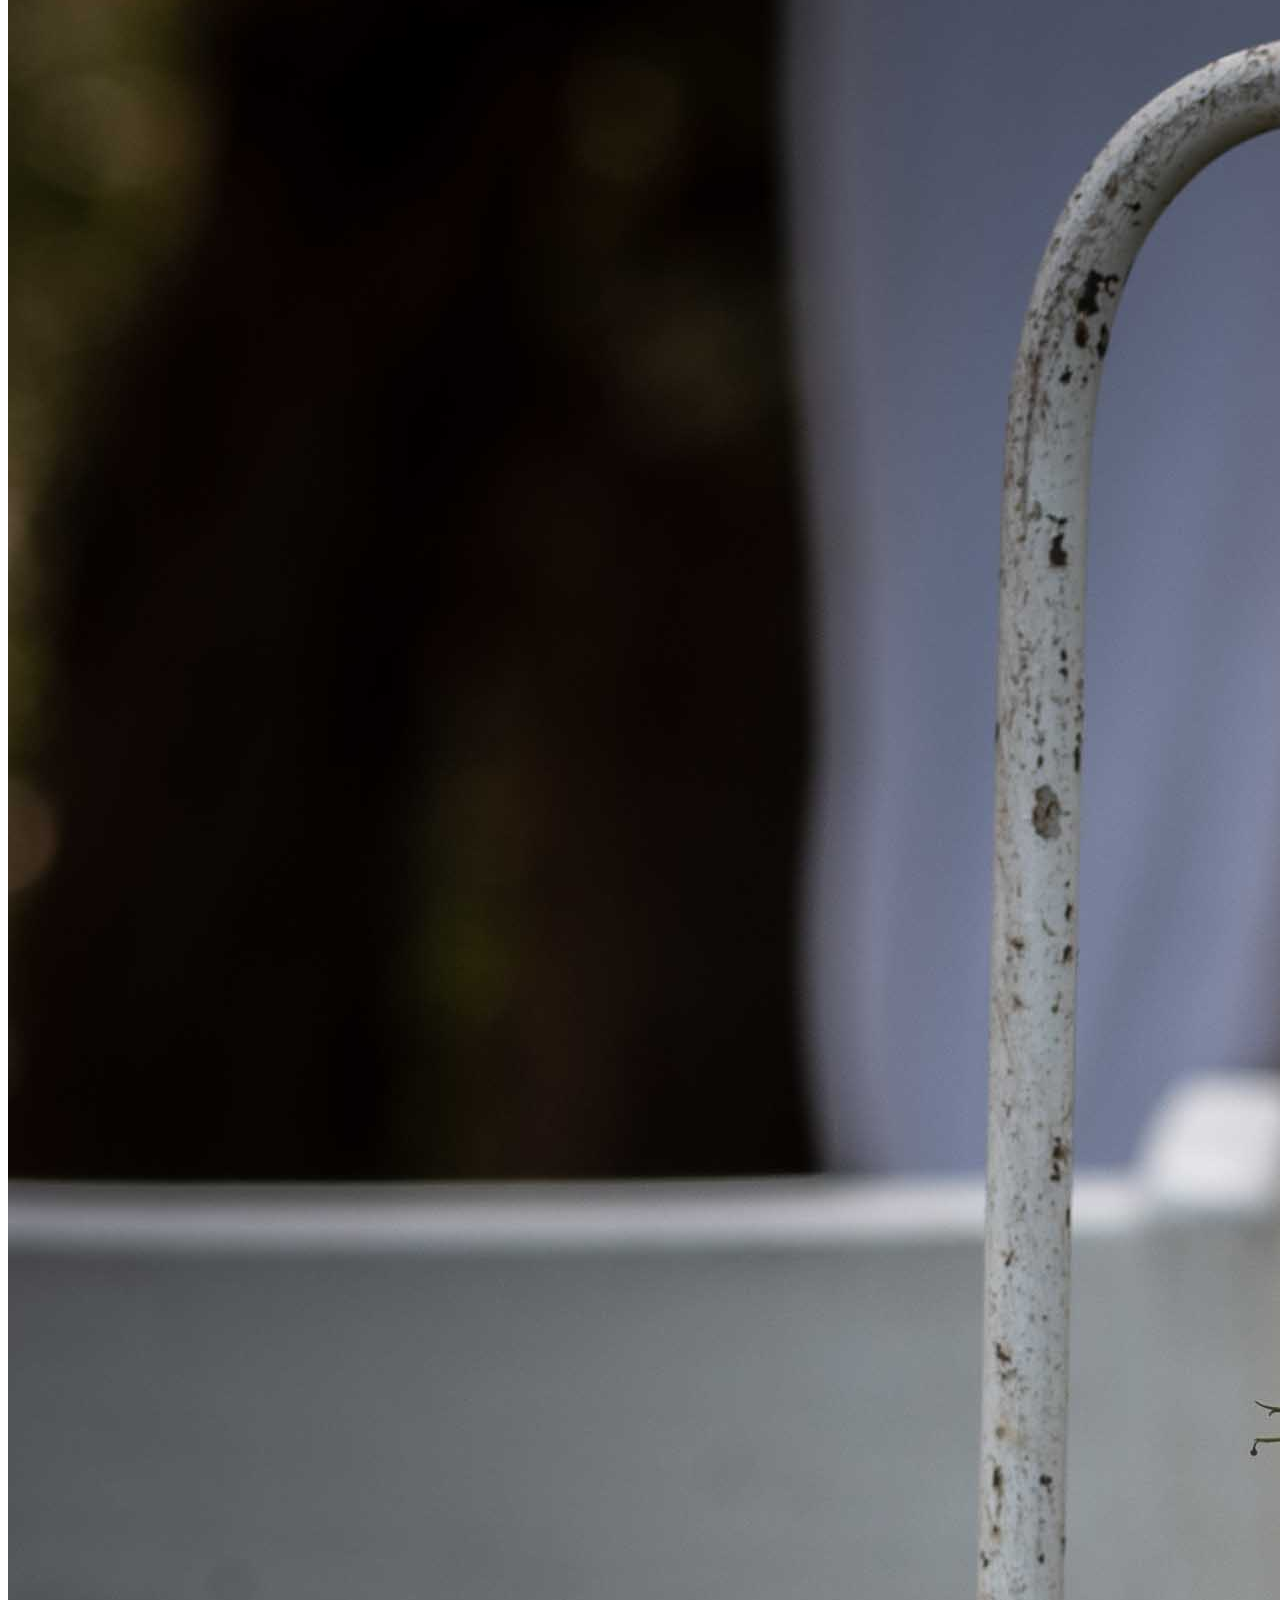
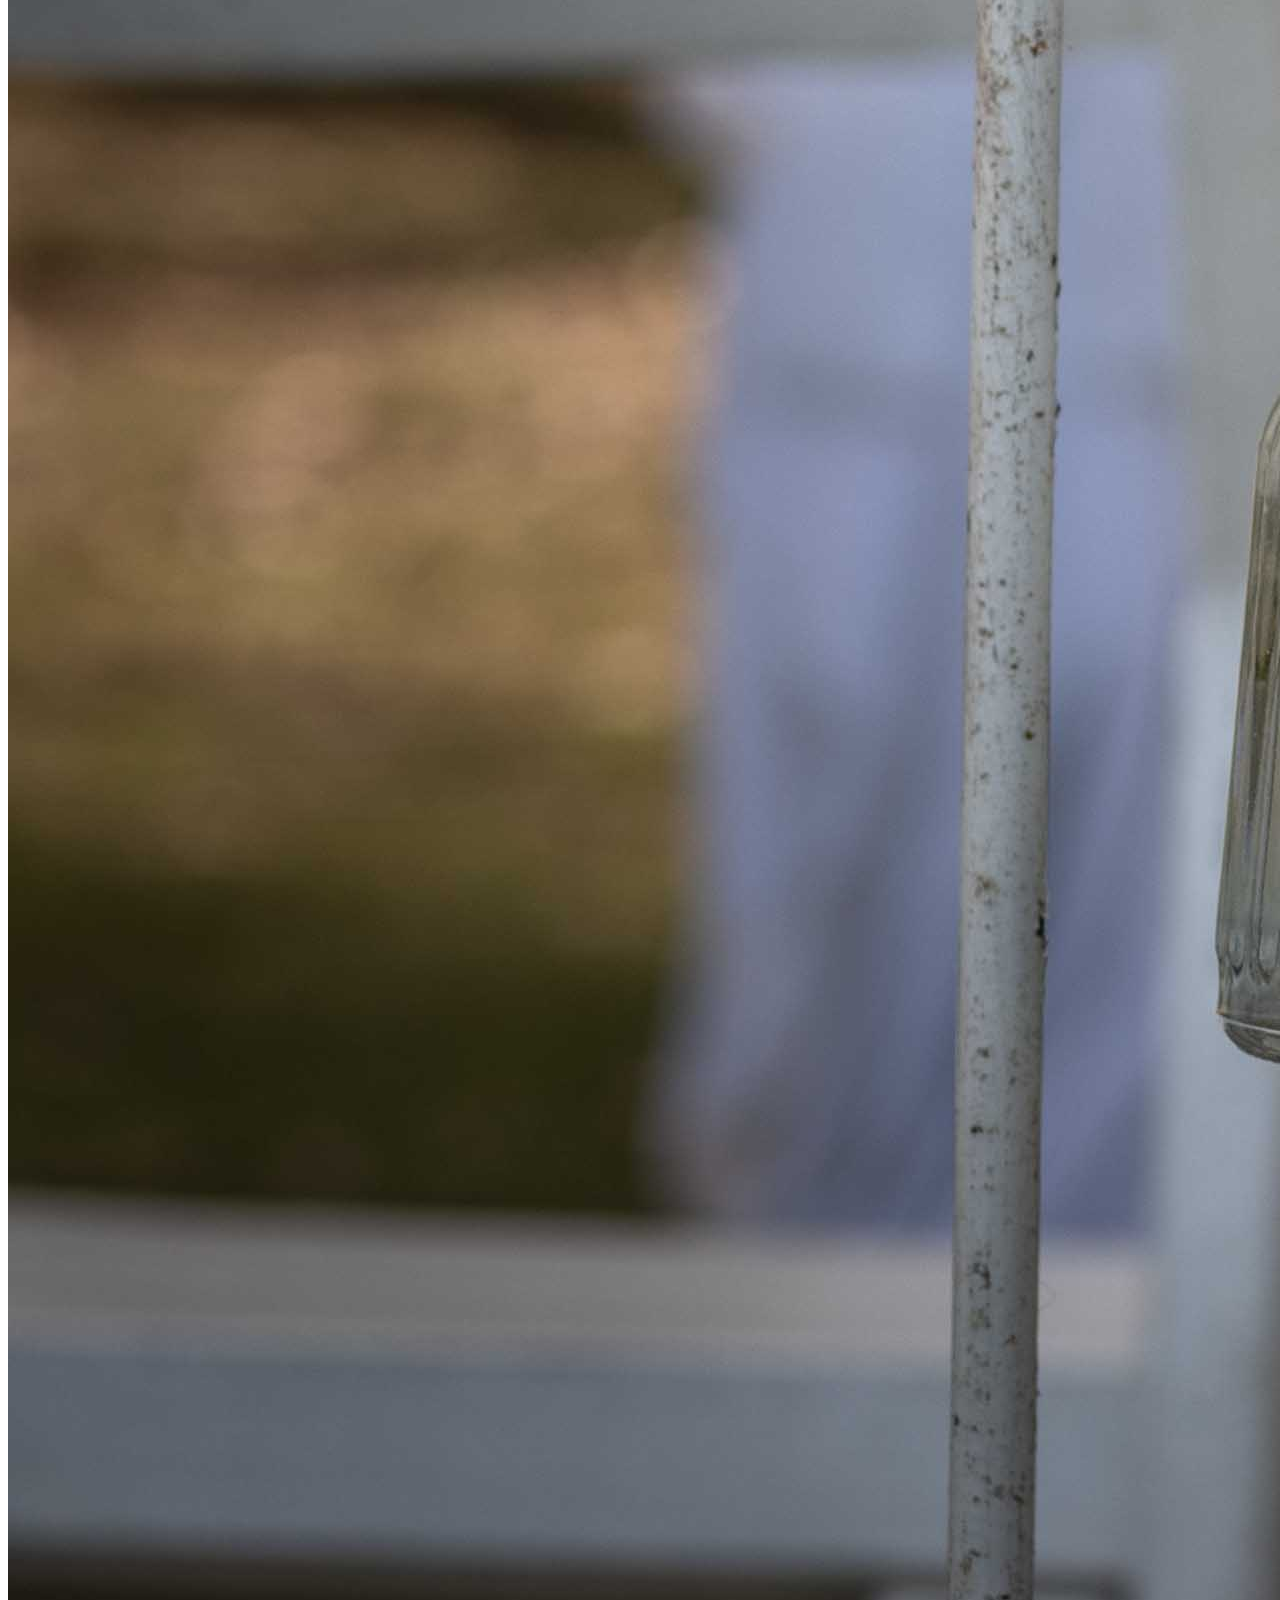
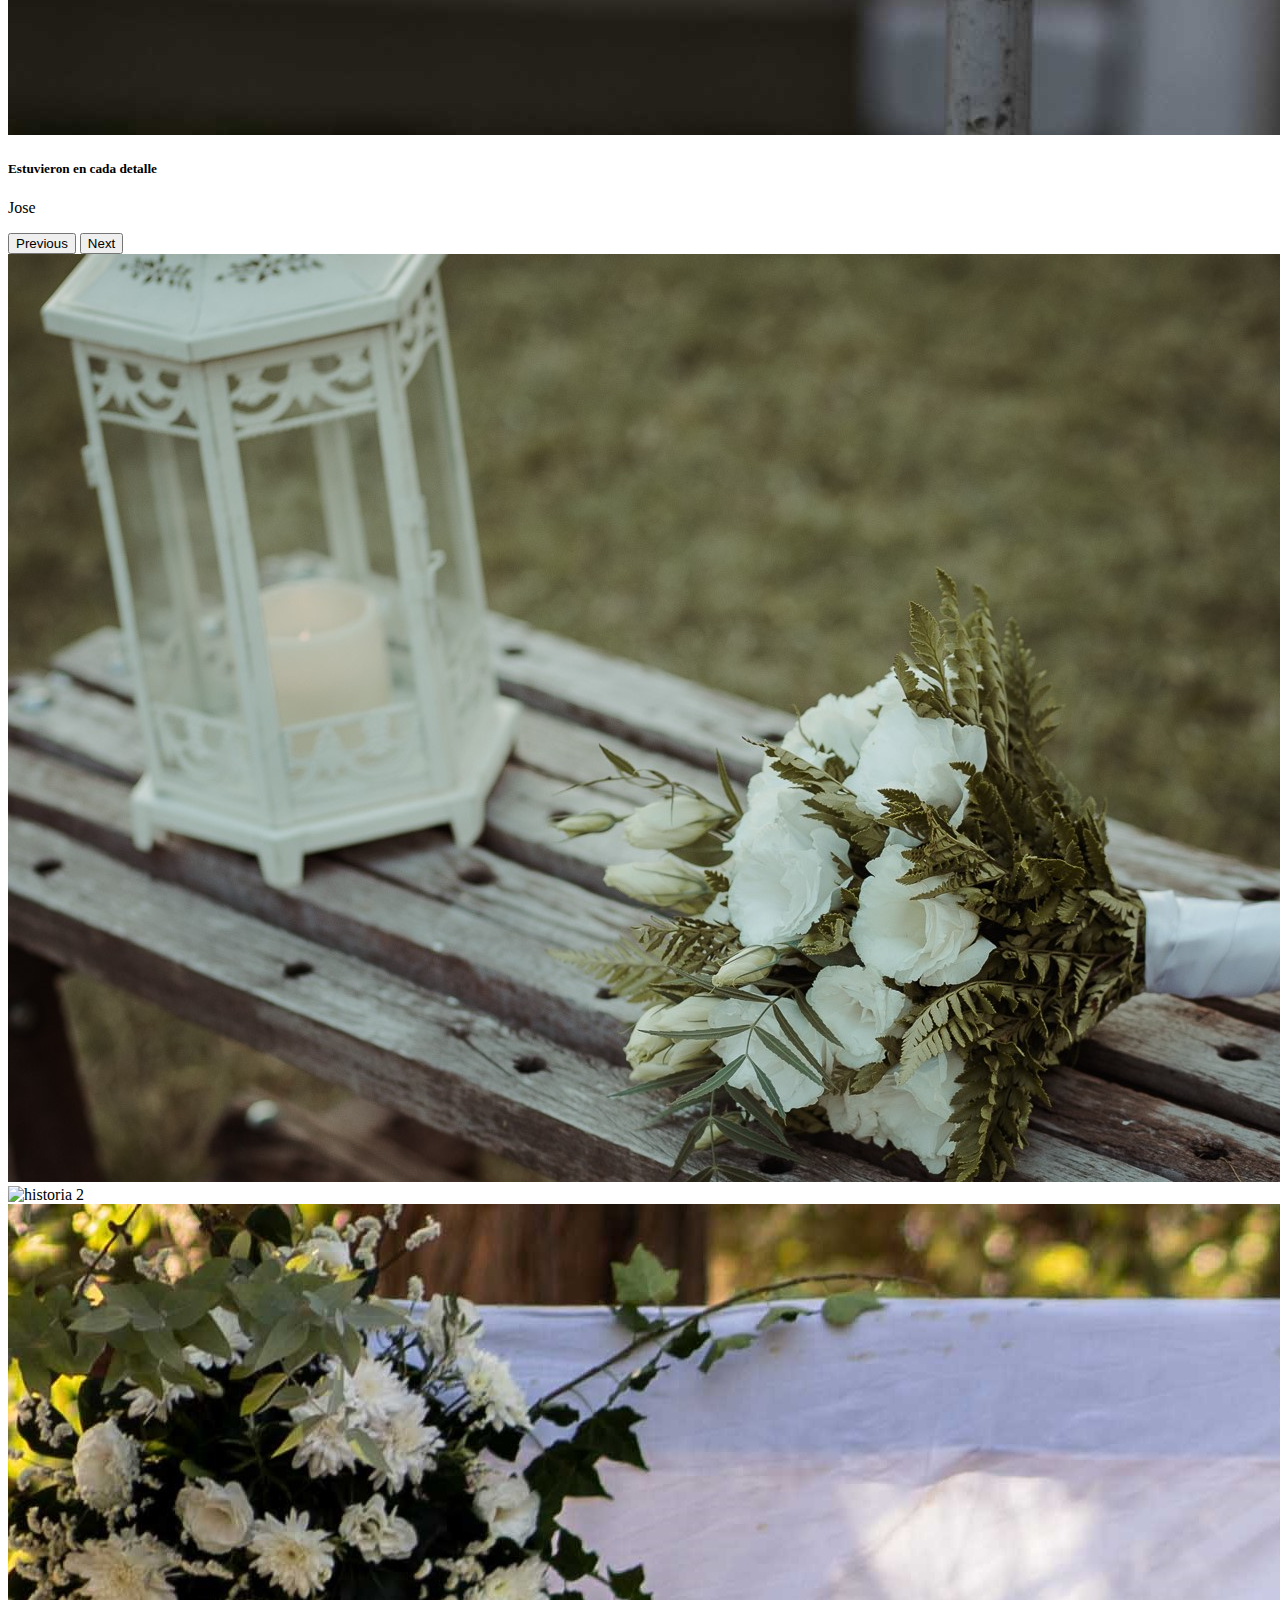
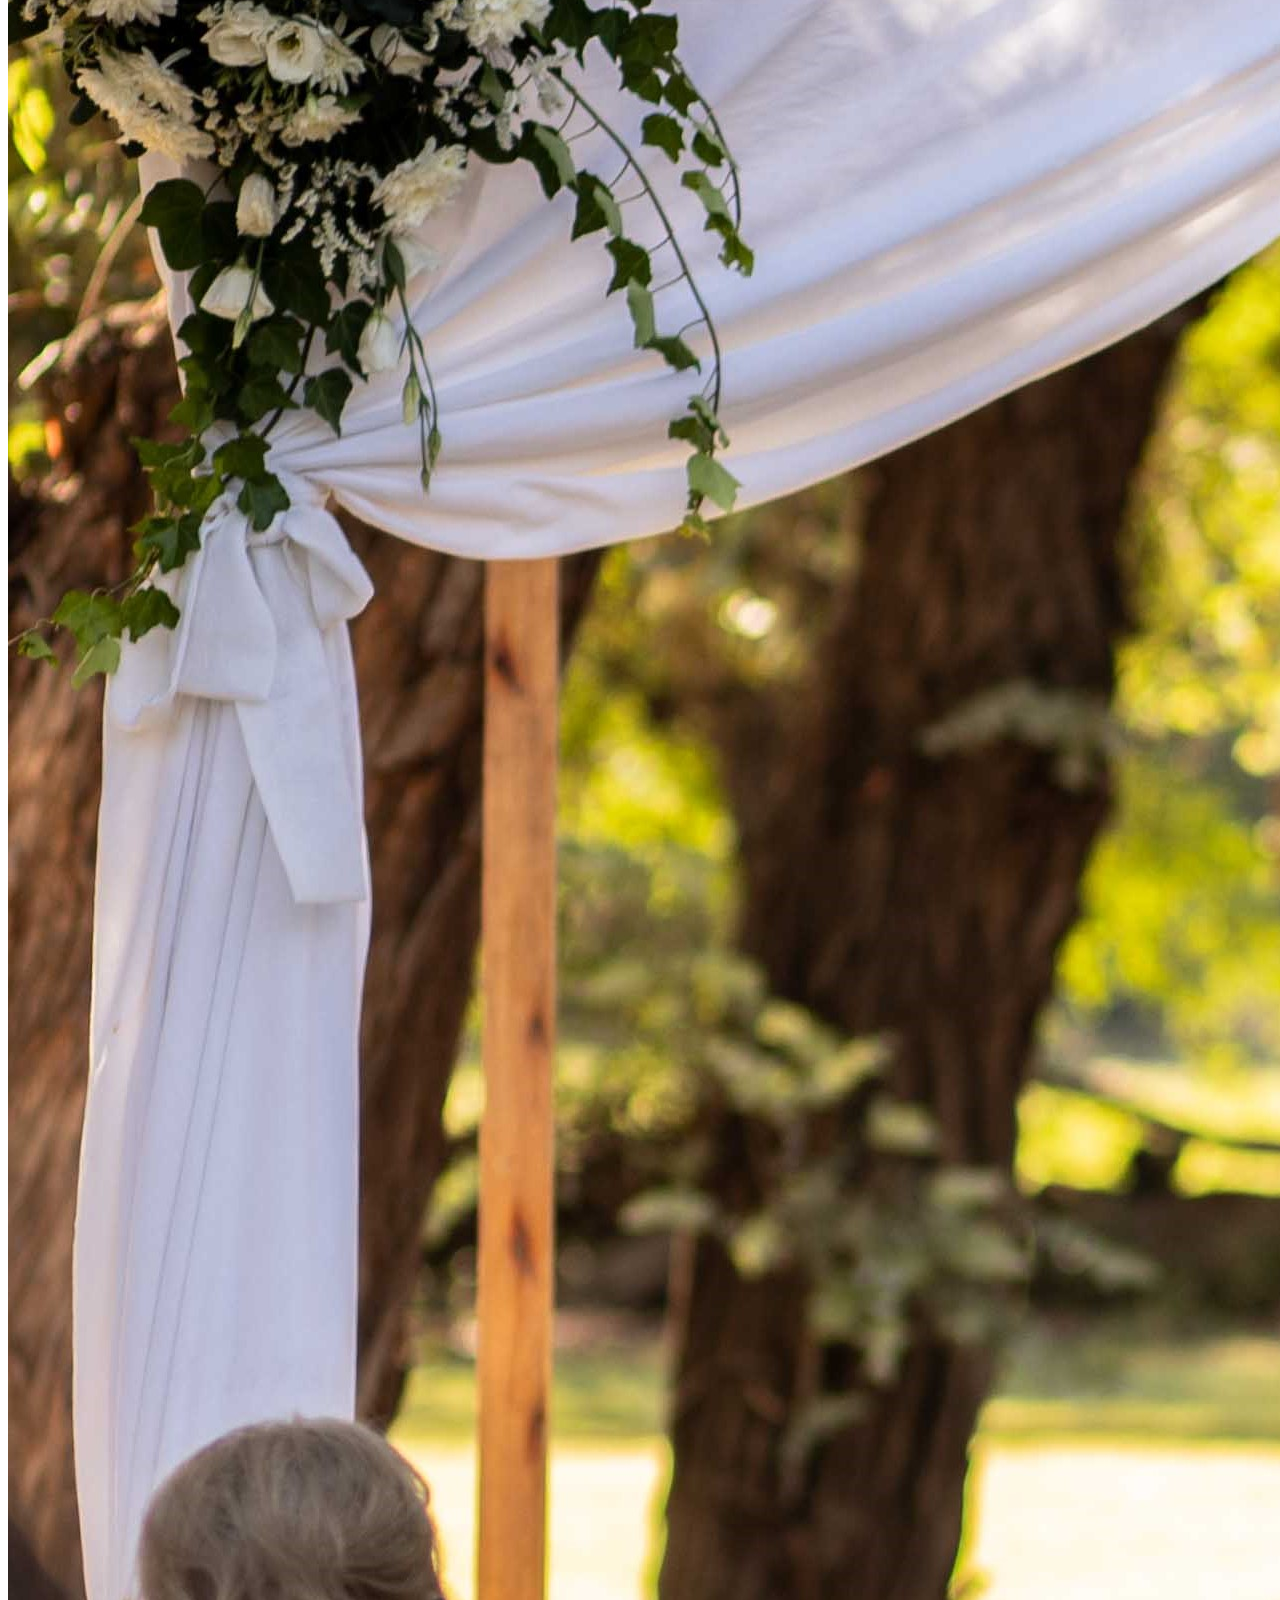
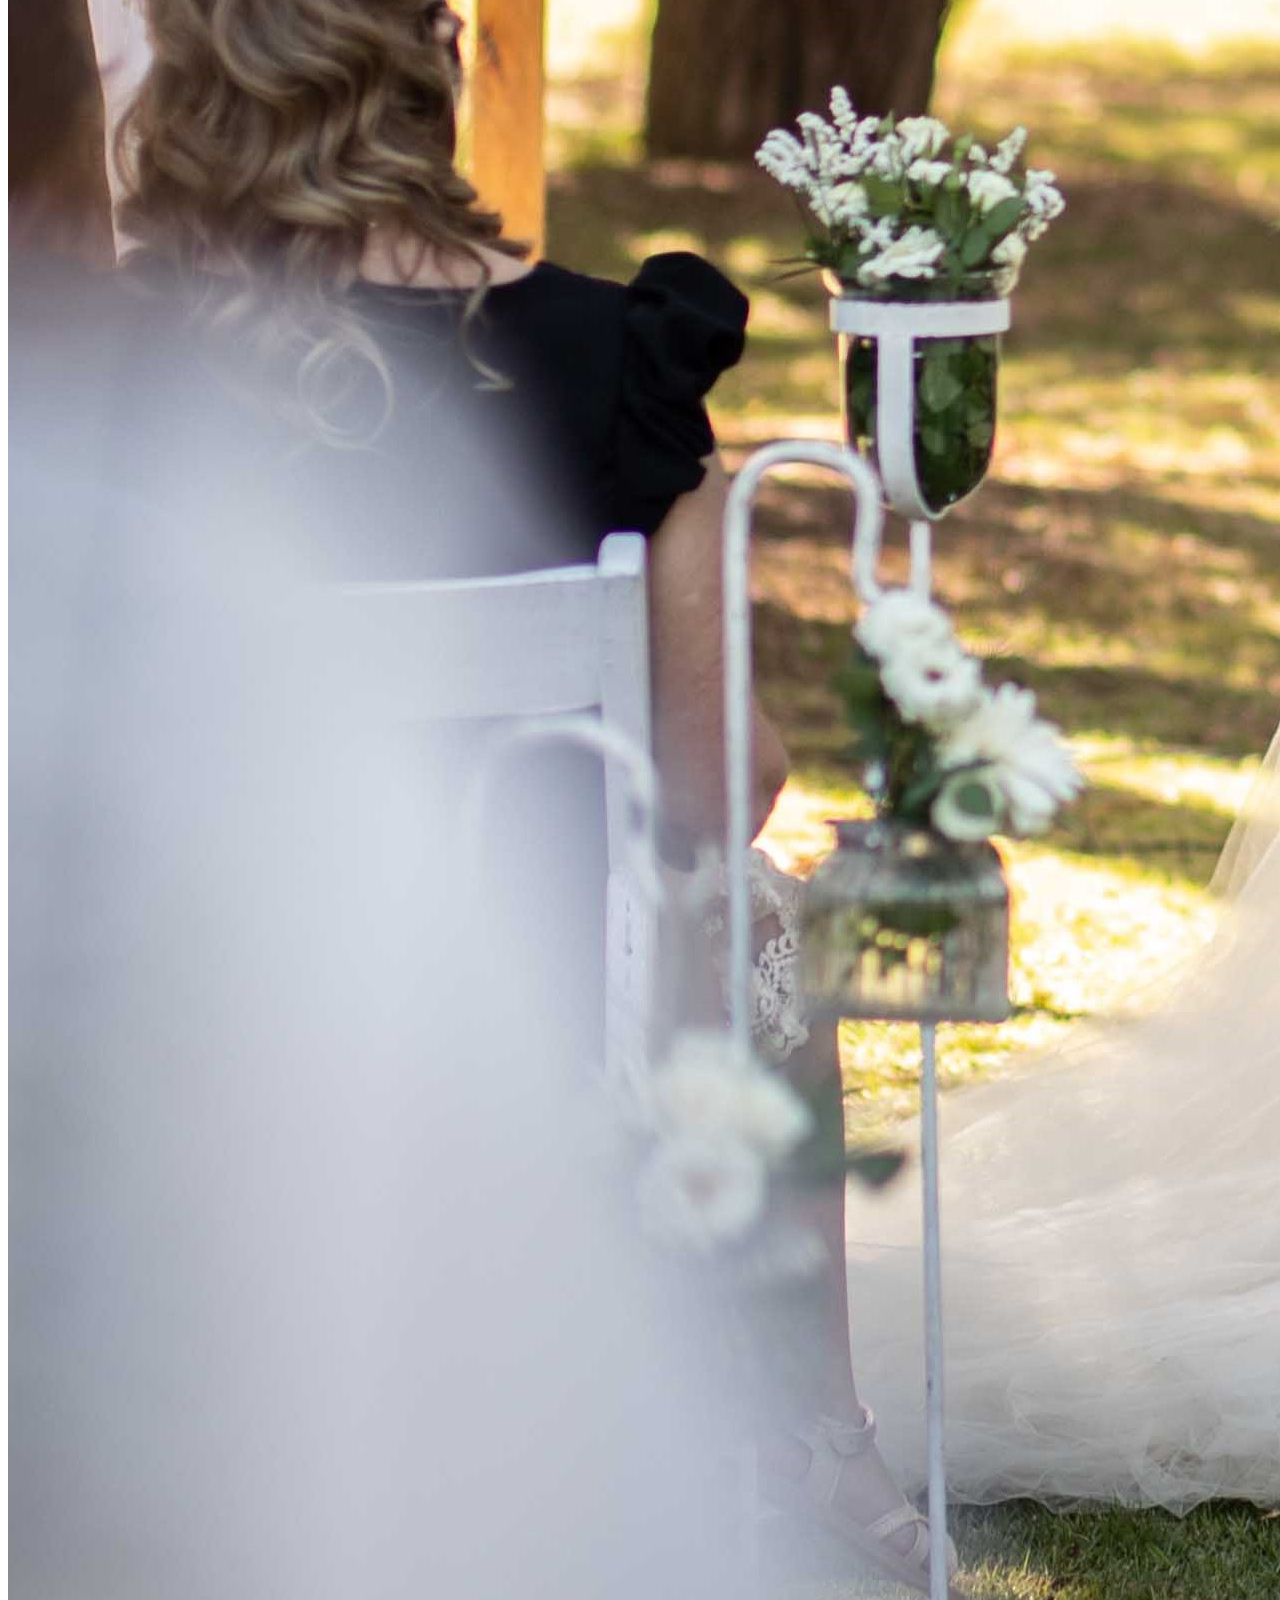
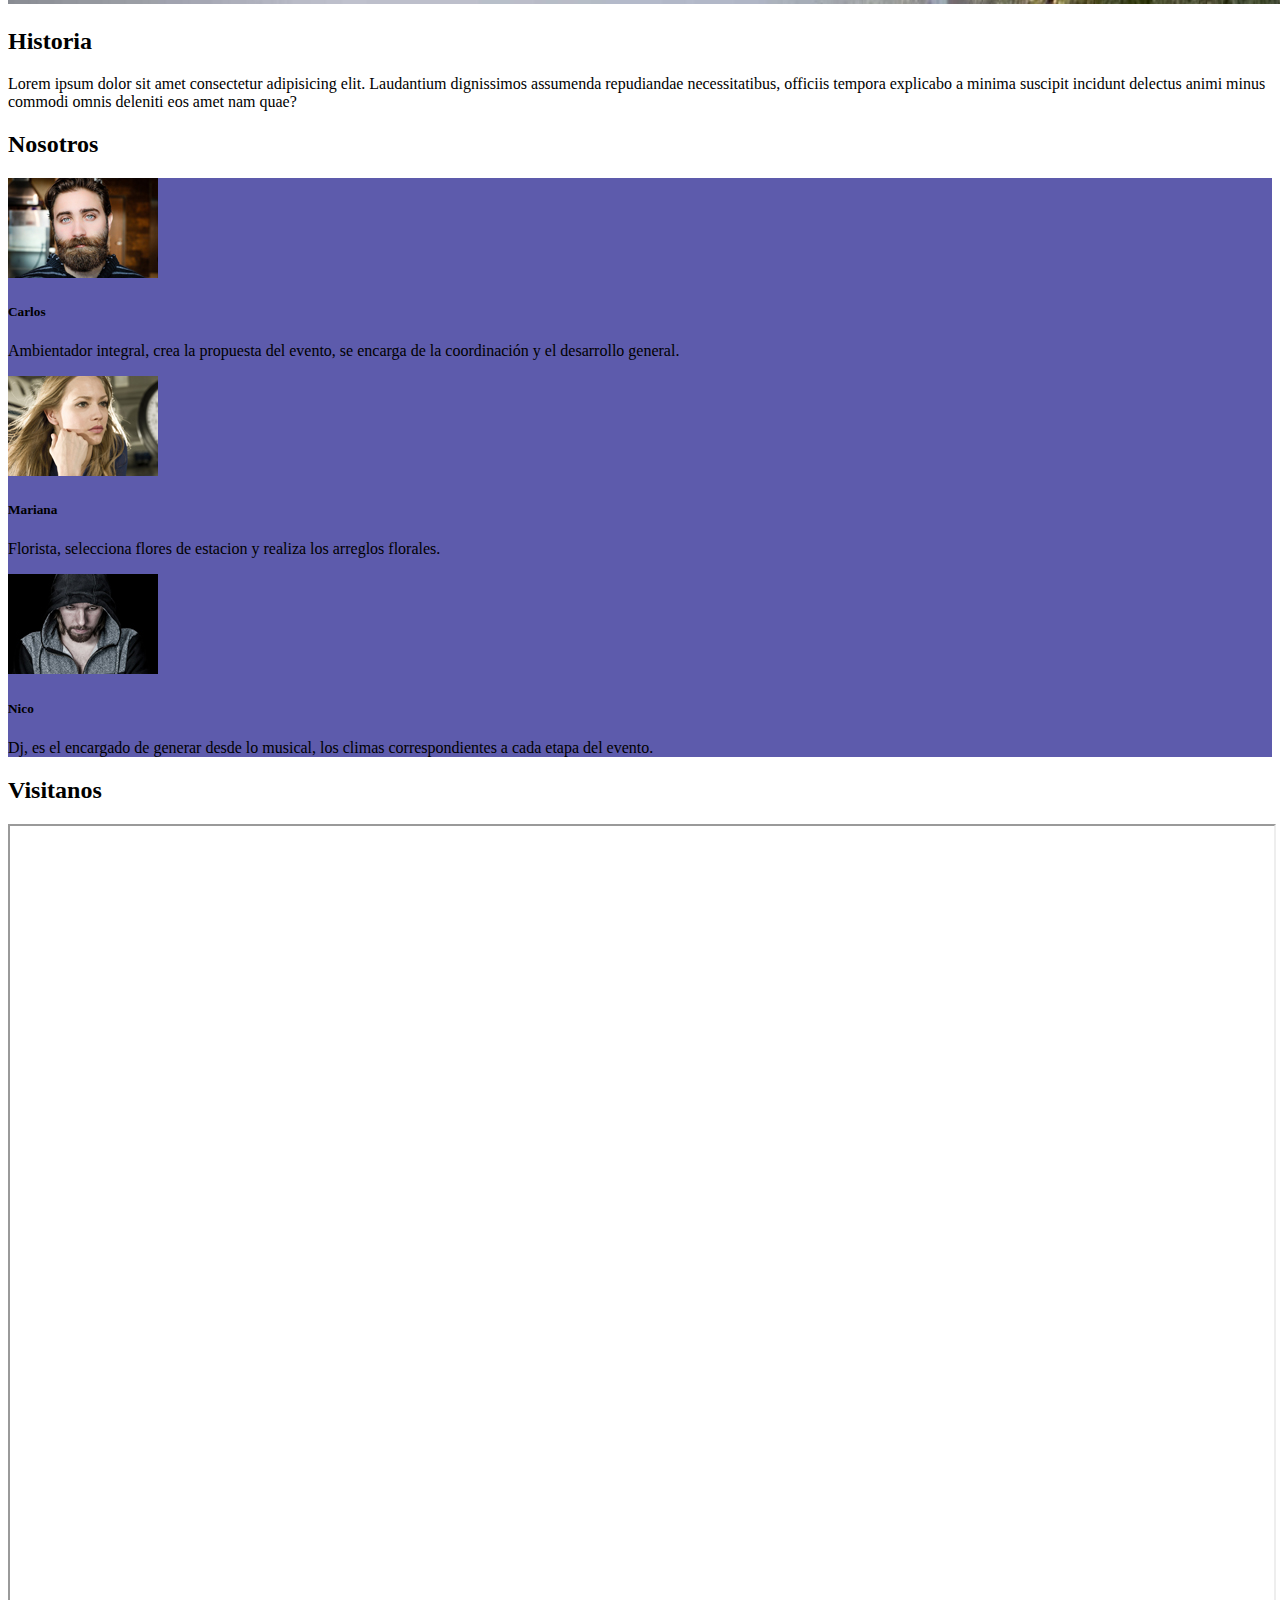
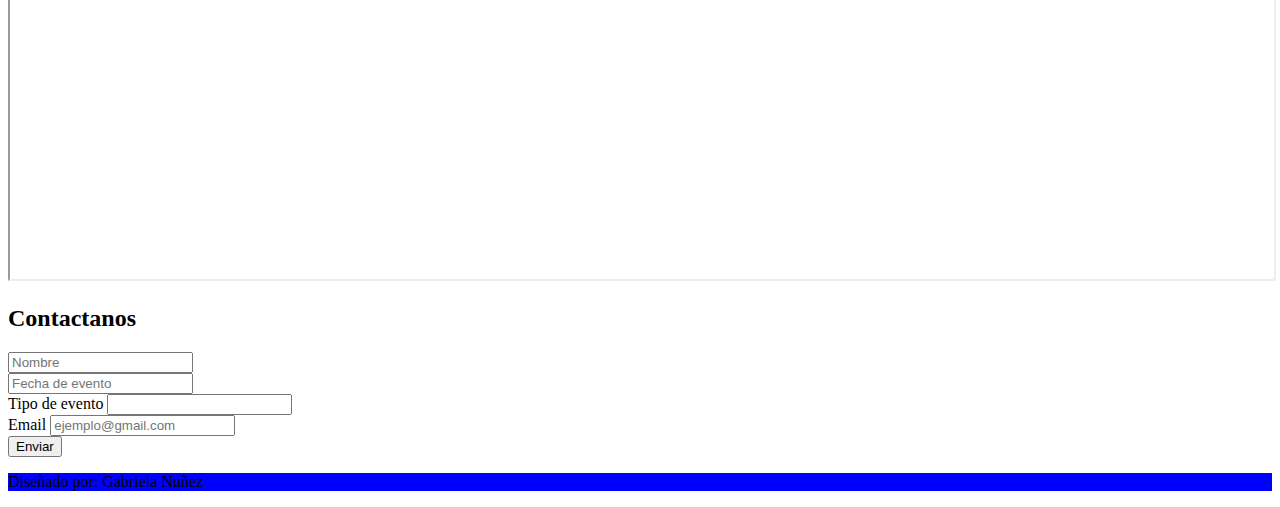
==== commit 8591404b: "modulo 2 uni4" ====
--- a/modulo 2 uni 3/Materiales para ramado  sitio Beer/index.html
+++ b/modulo 2 uni 3/Materiales para ramado  sitio Beer/index.html
@@ -2,9 +2,8 @@
 <html lang="en">
 <head>
     <meta charset="UTF-8">
+    <meta http-equiv="X-UA-Compatible" content="IE=edge">
     <meta name="viewport" content="width=device-width, initial-scale=1.0">
-
-
     <title>Boniambientaciones</title>
     <link rel="preconnet" href="https://fonts.googleapis.com">
     <link rel="preconnet" href="https://fonts.gstatic.com" crossorigin>
@@ -13,24 +12,20 @@
     <link href="https://cdn.jsdelivr.net/npm/bootstrap@5.3.0/dist/css/bootstrap.min.css" rel="stylesheet" integrity="sha384-9ndCyUaIbzAi2FUVXJi0CjmCapSmO7SnpJef0486qhLnuZ2cdeRhO02iuK6FUUVM" crossorigin="anonymous">
     <link rel="stylesheet" href="css/boniambientaciones.css">
 
-        
-
 </head>
 <body>
-    <nav class="navbar bg-dark border-bottom border-bottom-dark" data-bs-theme="dark">
-        <div class="container-fluid"></div>
-        <nav class="navbar bg-primary" data-bs-theme="dark">
-            <a class="navbar-brand" href="#">Boniambientaciones</a>
-            <button class="navbar-toggler" type="button" 
+    <nav class="navbar navbar-expand-lg navbar-dark bg-dark border-bottom border-bottom-dark" data-bs-theme="dark">
+        <div class="container-fluid">
+            <nav class="navbar bg-primary" data-bs-theme="dark">
+              <a class="navbar-brand" href="#">Boniambientaciones</a>
+              <button class="navbar-toggler" type="button" 
                 data-bs-toggle="collapse"
-                data-bs-target="#navbarSupportedContent" 
-                   aria-controls="navbarSupportedContent" 
-                   aria-expanded="false"aria-label="Toggle navigation">
+                data-bs-target="#navbarSupportedContent"aria-controls="navbarSupportedContent" 
+                aria-expanded="false"aria-label="Toggle navigation">
                 <span class="navbar-toggler-icon"></span>
-            </button>
-            <div class="collapse navbar-collapse" 
-            id="navbarSupportedContent">
-                <ul class="navbar-nav me-auto mb-2 1mb-lg-0">
+              </button>
+              <div class="collapse navbar-collapse" id="navbarSupportedContent">
+                <ul class="navbar-nav me-auto mb-2 mb-lg-0">
                     <li class="nav-item">
                         <a class="nav-link active" aria-current="page" href="#Home">Home</a>
                     </li>
@@ -38,49 +33,30 @@
                         <a class="nav-link" href="#Eventos">Eventos</a>
                     </li>
                     <li class="nav-item">
-                        <a class="nav-link" href="# Historia">Historia</a>
-                    </li>
+                        <a class="nav-link" href="#Historia">Historia</a>
                     </li>
                     <li class="nav-item">
                         <a class="nav-link" href="#Nosotros">Nosotros</a>
                     </li>
-                    <li class="naw-link" href="#Conocenos">Conocenos</a>
-                    </li>
-                <ul class="dropdown-menu">
-                        <li><a class="dropdown-item" href="#">Action</a></li>
-                        <li><a class="dropdown-item" href="#">Another action</a></li>
-                        <li>
-                            <hr class="dropdown-divider">
-                        </li>
-                        <li><a class="dropdown-item" href="#">Something else here</a></li>
-                    </ul>
-                </li>
-                <li class="nav-item">        
-                    <a class="nav-link disabled"></a>
+                    <li class="nav-item">
+                        <a class="nav-link" href="#Conocenos">Conocenos</a>
                     </li>
                 </ul>
-            </div>
+              </div>
         </div>
     </nav>
-                <form class="d-flex" role="search">
-                    <input class="form-control me-2" type="search" placeholder= "Enviar"aria-label="Search">
-                    <button class="btn btn-outline-success" type="submit">Enviar</button>
-                </form>
-            </div>
-        </div>
-    </nav>
+                
     <div class="container-fluid">  
         <div id="home" class="row aling-items-center hero">
             <div class="col-lg-3 offset-lg-2">
                 <p>Bajada</p>
                 <h1>Bodas Soñadas</h1>
                 <p>Hacemos realidad todo lo que soñaste y más...</p>
-                </div>
-    
-            </div>
+            </div>
+        </div>
     </div>
     <div class="row my-3">
-        <div id="Eventos" class="col-md-5 offset-md-2 py-3">
+        <div id="Eventos" class="col-md-5 offset-md-2 py-3 scroll_section">
                 <h2>Eventos</h2>
                 <ul class="lista-eventos">
                     <li><a href="#" data-bs-toggle="modal" 
@@ -104,8 +80,8 @@
                             </div>
                         </div>
                     </div>
-            </div>
-            <!-- fin modal -->
+                </div>
+         <!-- fin modal -->
             <div>
              CONTANOS TU EXPERIENCIA
             </div>
@@ -149,9 +125,10 @@
               </div>
             </div>
         </div><!-- cierra lo de contanos tu experiencia-->
-    </div><!-- cierra fila de eventos y contanos tu experiencia --> 
+    </div>
+    <!-- cierra fila de eventos y contanos tu experiencia --> 
     <!-- inicio historia --> 
-    <div id="Historia" class="row aling-items-center py-4">
+    <div id="Historia" class="row aling-items-center py-4 scroll_section">
         <div class="col-lg-2 col-md-3 offset-lg-2 d-none d-sm-block">
             <img src="img/GyL_348.jpg" alt="historia 1" class="img-fluid">
         </div>
@@ -169,7 +146,8 @@
     </div>
     <!-- cierra div con id historia --> 
     <!-- inicia nosotros-->
-    <div class="row row-cols-1 row-cols-md-3 g-3 staff">
+    <h2>Nosotros</h2>
+    <div id="Nosotros" class="row row-cols-1 row-cols-md-3 g-3 staff scroll_section">
         <div class="col">
           <div class="card">
             <img src="img/nosotros03.jpg" class="card-img-top" alt="...">
@@ -200,8 +178,8 @@
     </div>
     <!-- cierra div nosotros--> 
     <!-- inicio mapa + formulario--> 
-    <div id="conocenos" class="row py-4">
-        <div class="col-md-4"offset-md-2>
+    <div id="conocenos" class="row py-4 scroll_section">
+        <div class="col-md-4 offset-md-2">
             <h2>Visitanos</h2>
             <div class="mapa">
                 <iframe src="https://www.google.com/maps/embed?pb=!1m18!1m12!1m3!1d3301.2486791689435!2d-58.96091722485156!3d-34.16555913448959!2m3!1f0!2f0!3f0!3m2!1i1024!2i768!4f13.1!3m3!1m2!1s0x95bb7236d3357317%3A0x2ed4190d15dec298!2sGral.%20Belgrano%20469%2C%20Campana%2C%20Provincia%20de%20Buenos%20Aires!5e0!3m2!1ses!2sar!4v1688012686402!5m2!1ses!2sar"></iframe>
@@ -229,69 +207,12 @@
               <button type="submit" class="btn btn-primary">Enviar</button>
             </div>
             </form>
-        </div><!-- cierra div con id contactanos-> 
-    <!-- cierra mapa + formulario-> 
-                
-                
+        </div><!-- cierra div con id contactanos->
+    <!-- fin mapa + formulario-->
             
-      
-
-
-
-
-
-
-
-
-
-
-
-
-
-
-    
-     
-     
-     
-    
-    
-
-
-
-
-
-
-
-
-
-
-
-
-
-
-
-
-
-
-
-
-
-
-     
-
-
-
-
-
-
-    
-    
-    
-
-
     <footer>
         <p class="text-center">Diseñado por: Gabriela Nuñez</p>
-   </footer>
+    </footer>
        <script src="https://cdn.jsdelivr.net/npm/bootstrap@5.3.0/dist/js/bootstrap.bundle.min.js" integrity="sha384-geWF76RCwLtnZ8qwWowPQNguL3RmwHVBC9FhGdlKrxdiJJigb/j/68SIy3Te4Bkz" crossorigin="anonymous"></script>
 </body>  
 
--- a/modulo 2 uni 3/Materiales para ramado  sitio Beer/css/boniambientaciones.css
+++ b/modulo 2 uni 3/Materiales para ramado  sitio Beer/css/boniambientaciones.css
@@ -67,4 +67,10 @@
 .mapa iframe{
     width: 100%;
     aspect-ratio: 1.2;
+}
+html{
+    scroll-behavior: smooth;
+}
+.scroll_section{
+    scroll-margin-top: 60px;
 }